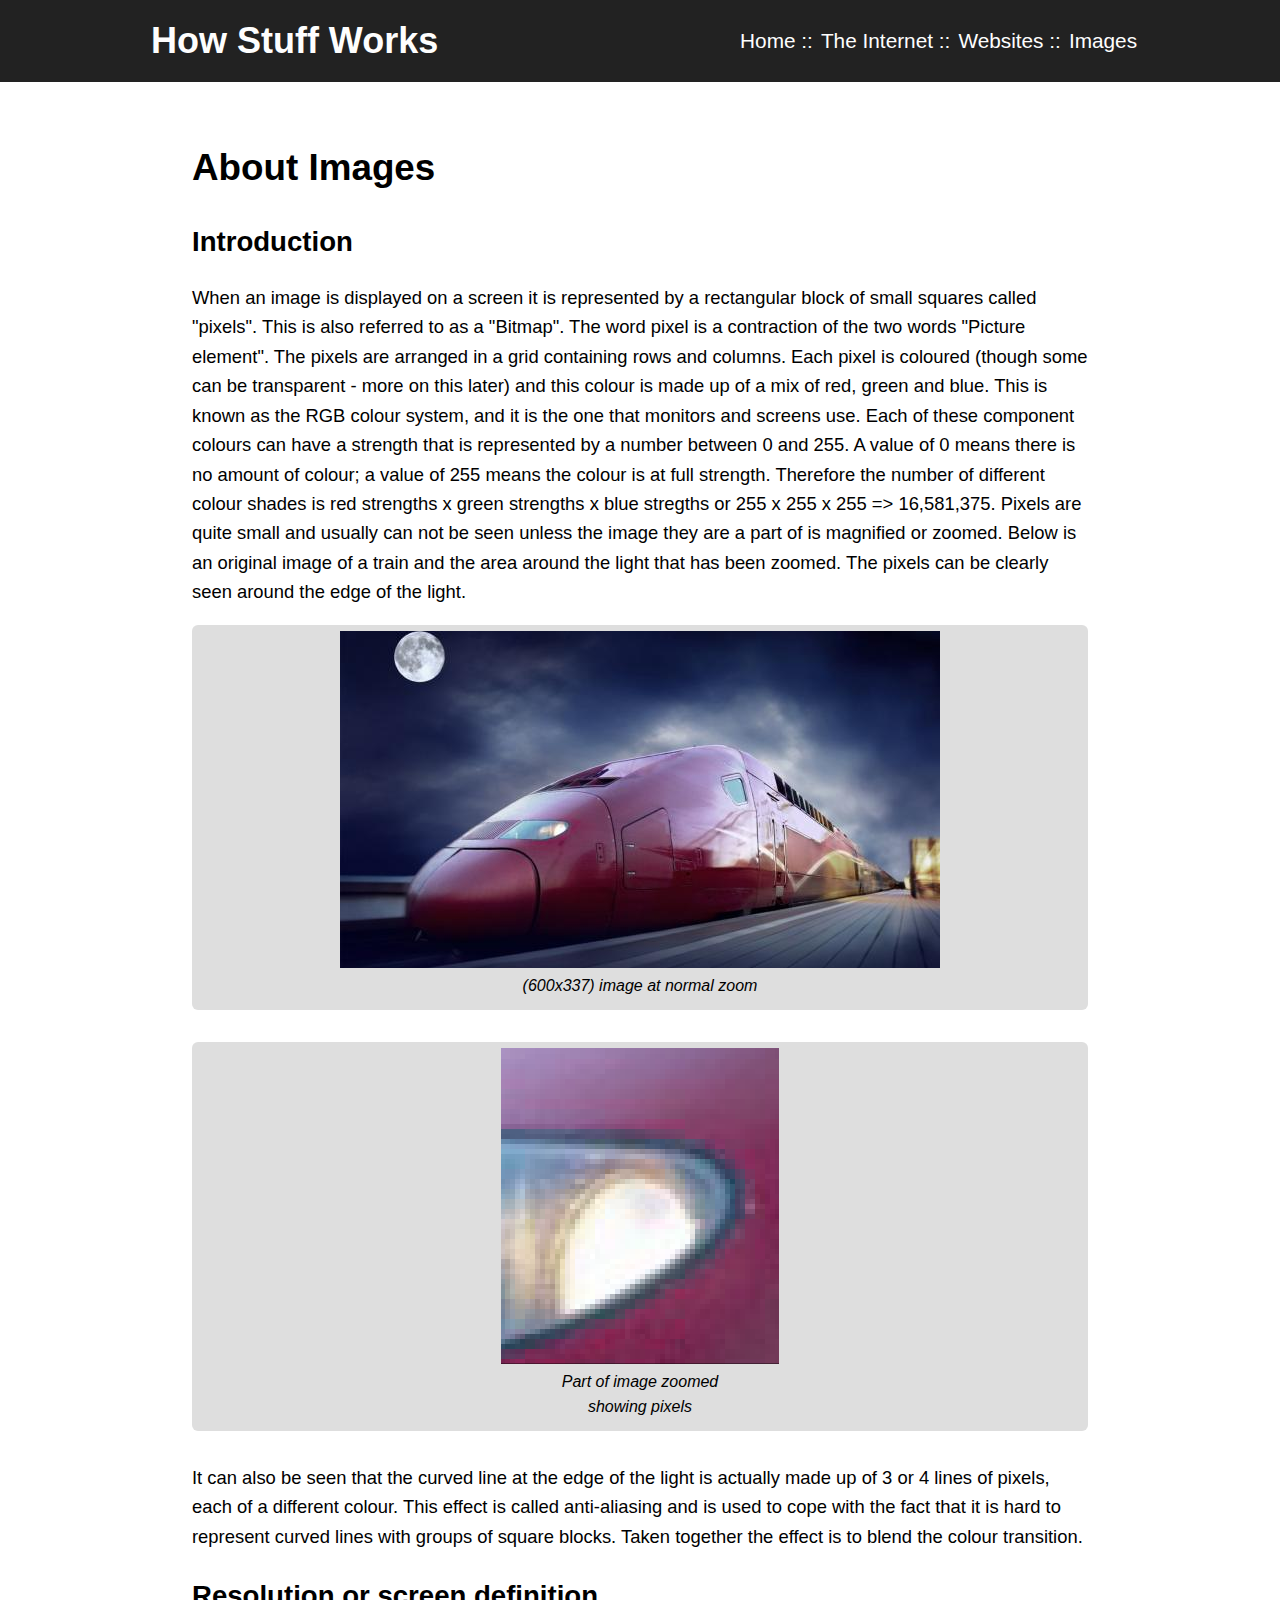
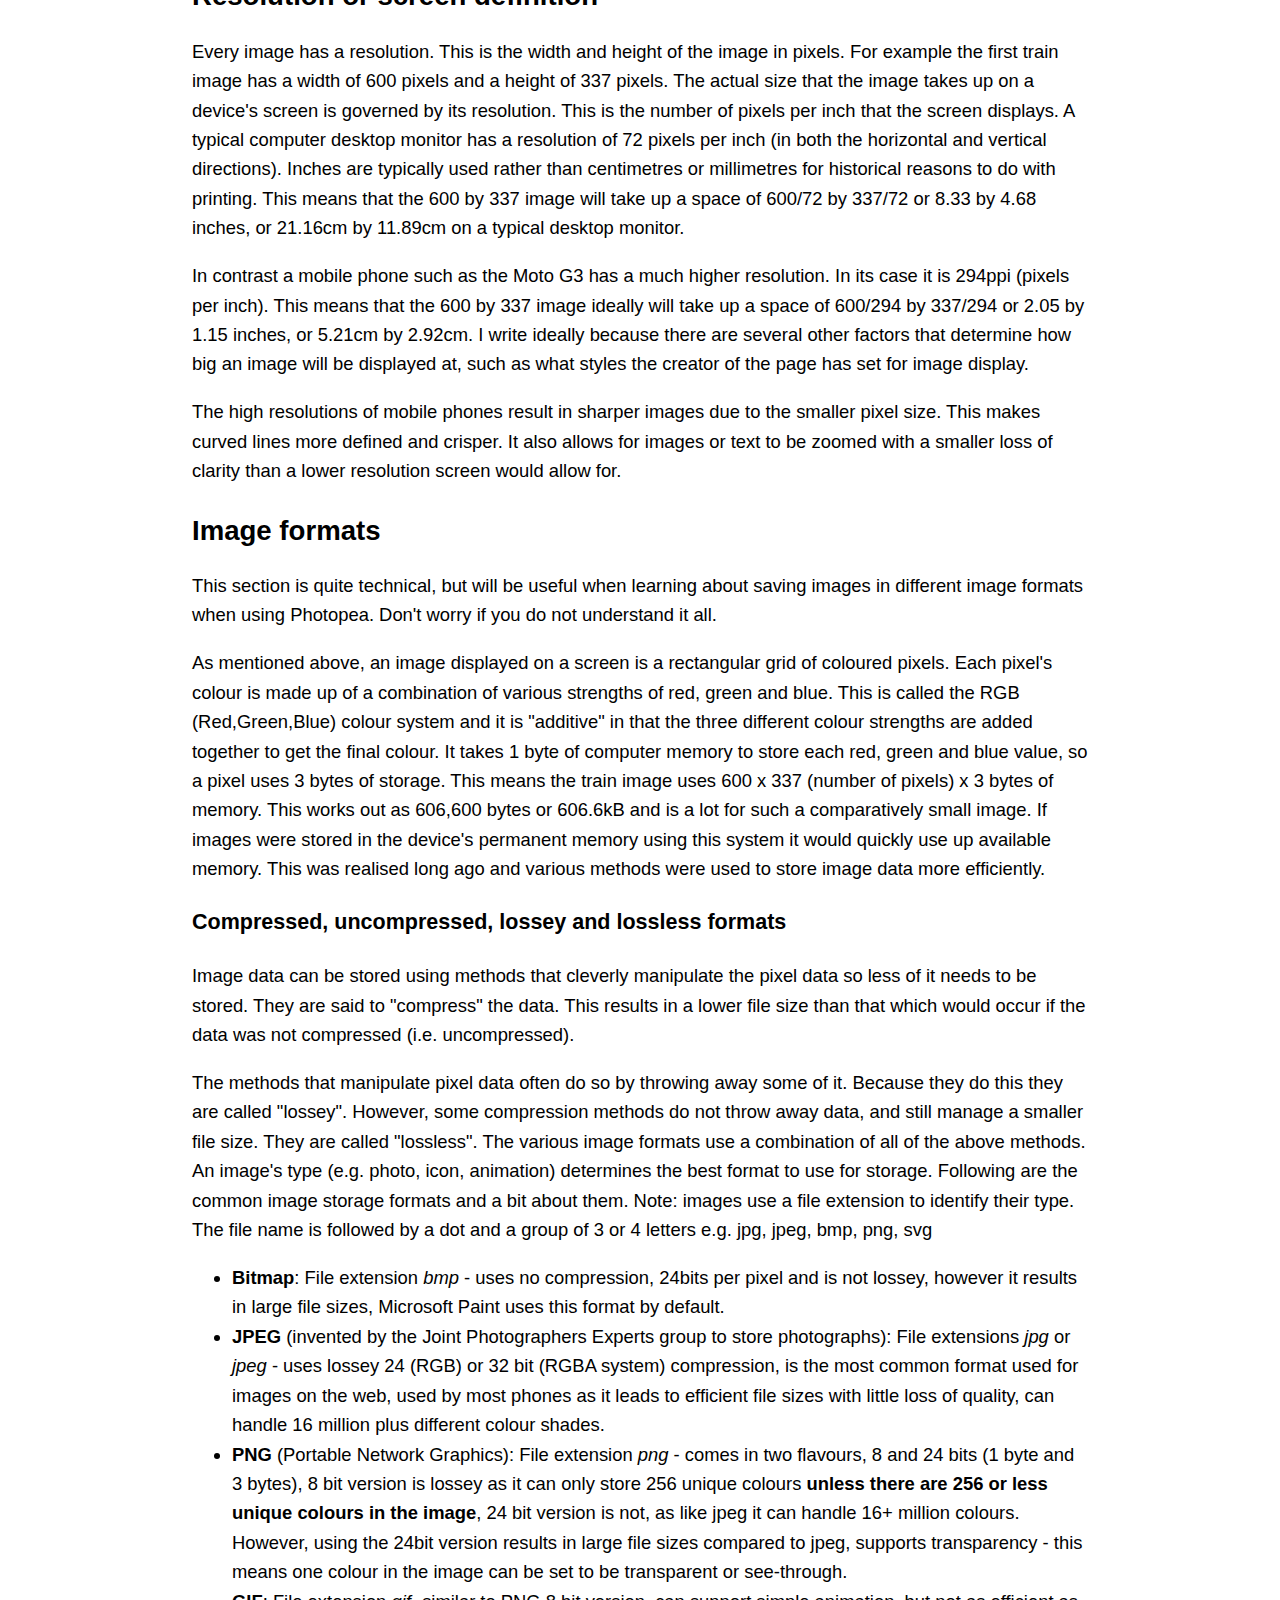
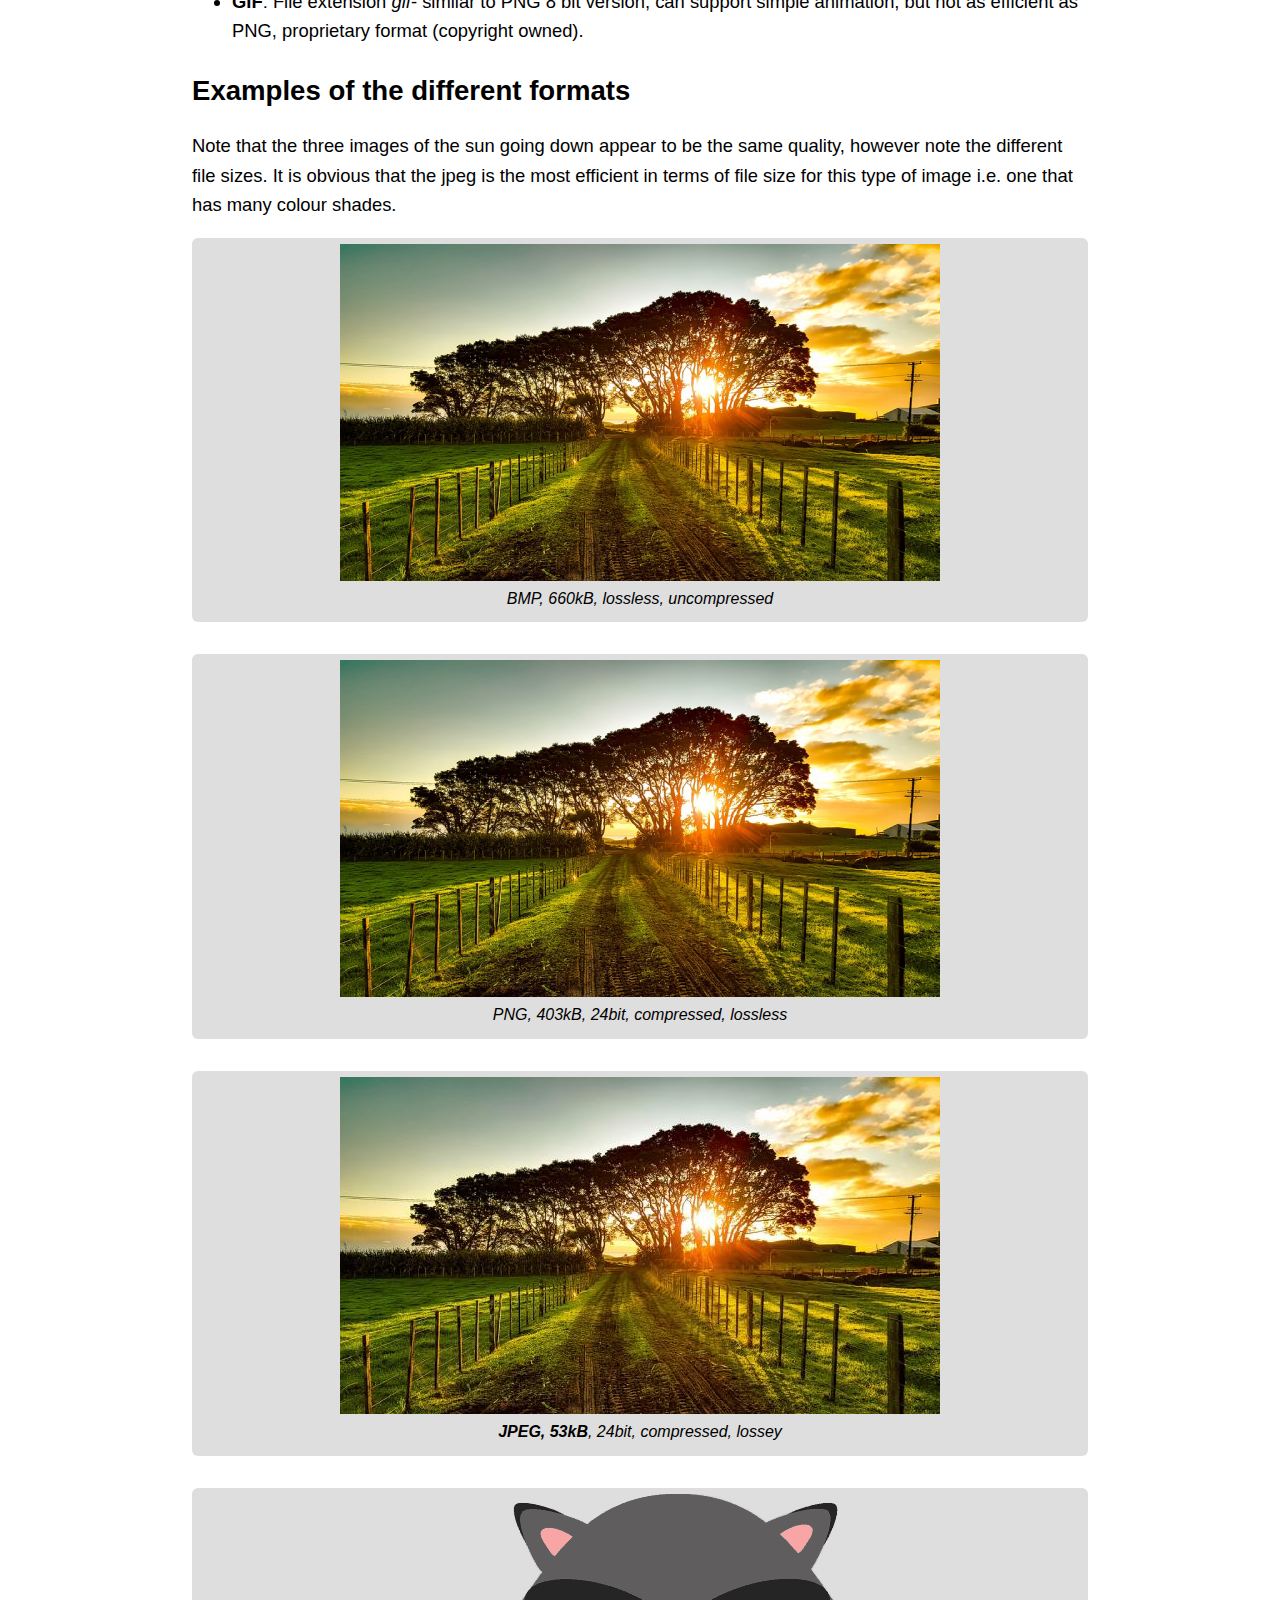
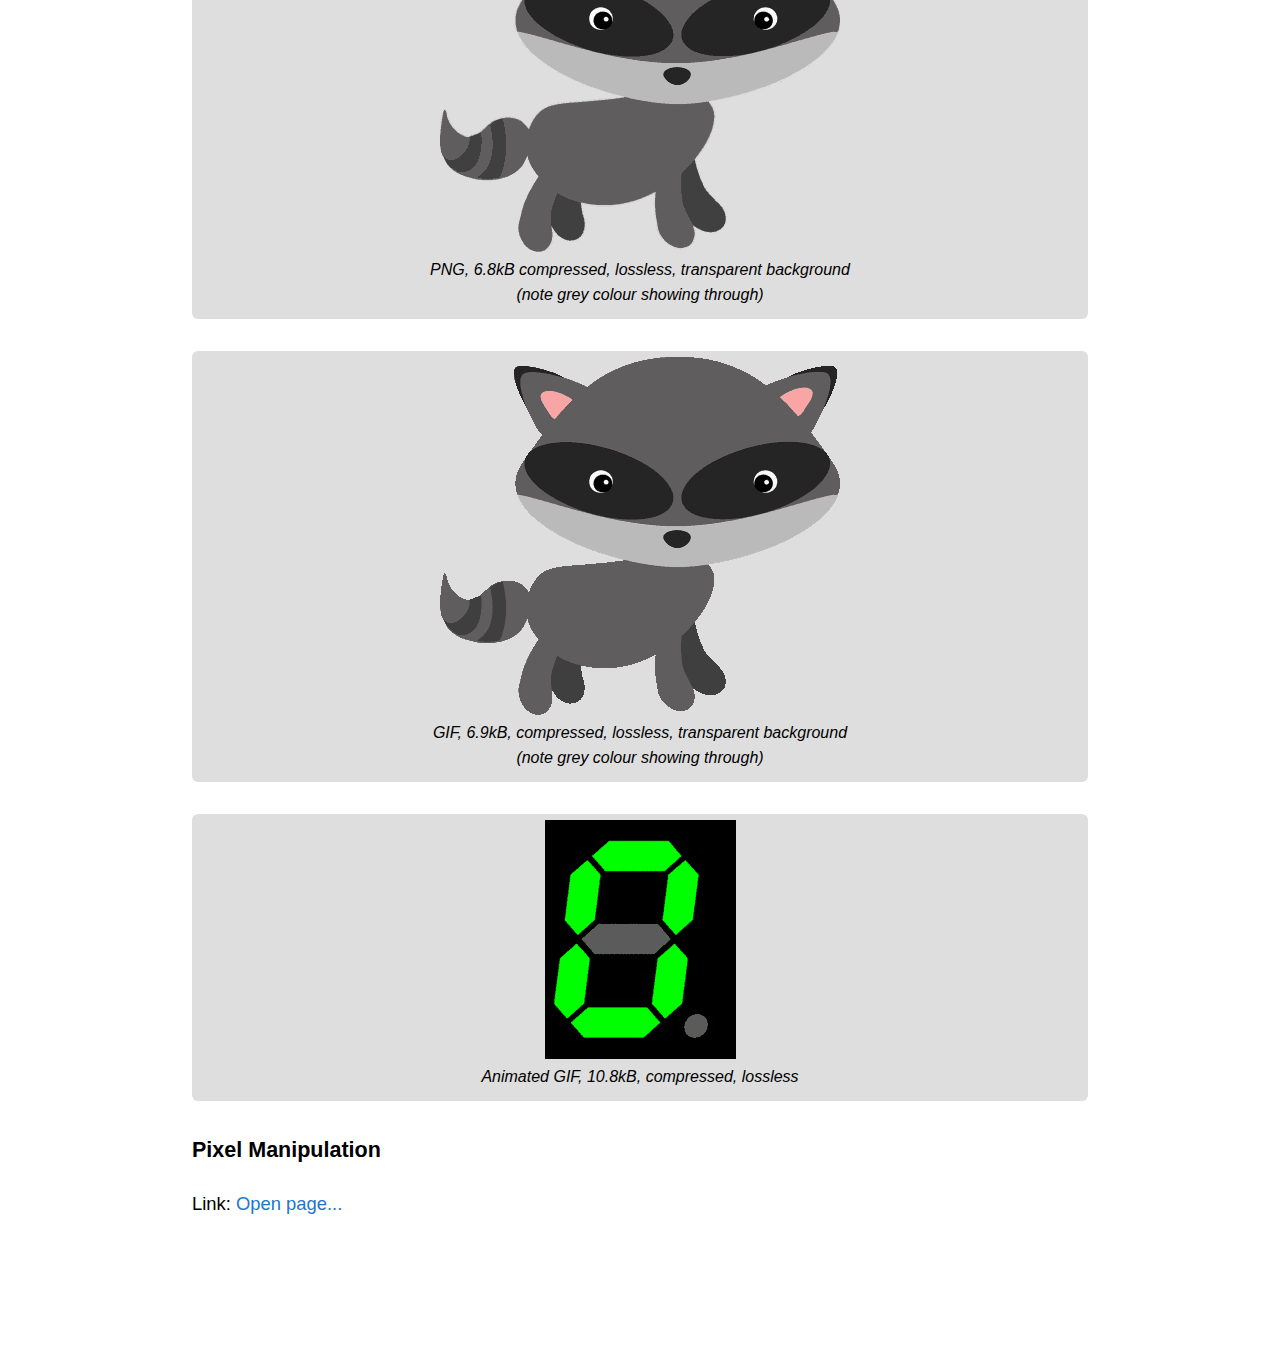
==== images/index.html @ 13f5c280 "Added page about images" ====
<!DOCTYPE html>
<html lang="en">

<head>
    <meta charset="utf-8">
    <meta name="viewport" content="width=device-width">
    <title>Images: How Stuff Works</title>
    <meta name="description" content="This page contains information on the pros and cons of different image formats" />
    <link rel="canonical" href="https://howstuffworks.netlify.app/" />
    <link href="../style.css" rel="stylesheet" type="text/css" />
</head>

<body>
    <nav>
        <h1><a href="/">How Stuff Works</a></h1>
        <ul>
            <li><a href="../">Home</a></li>
            <li><a href="../the-internet/">The Internet</a></li>
            <li><a href="../websites">Websites</a></li>
            <li><a href="#">Images</a></li>
        </ul>
    </nav>
    <main>
        <main>
            <h1>About Images</h1>
            <h2>Introduction</h2>
            <p>When an image is displayed on a screen it is represented by a rectangular block of small squares called
                "pixels".
                This is also referred to as a "Bitmap". The word pixel is a contraction of the two words "Picture
                element". The
                pixels are arranged in a grid containing rows and columns. Each pixel is coloured (though some can be
                transparent
                - more on this later) and this colour is made up of a mix of red, green and blue. This is known as the
                RGB colour
                system, and it is the one that monitors and screens use. Each of these component colours can have a
                strength
                that is represented by a number between 0 and 255. A value of 0 means there is no amount of colour; a
                value of
                255 means the colour is at full strength. Therefore the number of different colour shades is red
                strengths x
                green strengths x blue stregths or 255 x 255 x 255 => 16,581,375. Pixels are quite small and usually can
                not
                be seen unless the image they are a part of is magnified or zoomed. Below is an original image of a
                train and
                the area around the light that has been zoomed. The pixels can be clearly seen around the edge of the
                light.</p>
            <figure>
                <img src="assets/moon-train.jpg" alt="TGV train with moon in the sky">
                <figcaption>(600x337) image at normal zoom</figcaption>
            </figure>
            <figure>
                <img src="assets/pixelated-moon-train-light.png" alt="Pixelated TGV train light">
                <figcaption>Part of image zoomed
                    <br>showing pixels
                </figcaption>
            </figure>

            <p>
                It can also be seen that the curved line at the edge of the light is actually made up of 3 or 4 lines of
                pixels, each of
                a different colour. This effect is called anti-aliasing and is used to cope with the fact that it is
                hard to
                represent curved lines with groups of square blocks. Taken together the effect is to blend the colour
                transition.
            </p>

            <h2>Resolution or screen definition</h2>
            <p>
                Every image has a resolution. This is the width and height of the image in pixels. For example the first
                train image has
                a width of 600 pixels and a height of 337 pixels. The actual size that the image takes up on a device's
                screen
                is governed by its resolution. This is the number of pixels per inch that the screen displays. A typical
                computer desktop monitor has a resolution of 72 pixels per inch (in both the horizontal and vertical
                directions).
                Inches are typically used rather than centimetres or millimetres for historical reasons to do with
                printing.
                This means that the 600 by 337 image will take up a space of 600/72 by 337/72 or 8.33 by 4.68 inches, or
                21.16cm
                by 11.89cm on a typical desktop monitor.
            </p>
            <p>
                In contrast a mobile phone such as the Moto G3 has a much higher resolution. In its case it is 294ppi
                (pixels per inch).
                This means that the 600 by 337 image ideally will take up a space of 600/294 by 337/294 or 2.05 by 1.15
                inches,
                or 5.21cm by 2.92cm. I write ideally because there are several other factors that determine how big an
                image
                will be displayed at, such as what styles the creator of the page has set for image display.
            </p>
            <p>
                The high resolutions of mobile phones result in sharper images due to the smaller pixel size. This makes
                curved lines more defined and crisper. It also allows for images or text to be zoomed with a smaller
                loss of clarity than a lower resolution screen would allow for.
            </p>
            <h2>Image formats</h2>
            <p>This section is quite technical, but will be useful when learning about saving images in different image
                formats when using Photopea. Don't worry if you do not understand it all.</p>
            <p>As mentioned above, an image displayed on a screen is a rectangular grid of coloured pixels. Each pixel's
                colour
                is made up of a combination of various strengths of red, green and blue. This is called the RGB
                (Red,Green,Blue) colour system and it is "additive" in that the three different colour strengths are
                added together to get the final colour. It takes 1 byte of computer memory to store each red, green and
                blue value, so a pixel uses 3 bytes of storage. This means the train image uses 600 x 337 (number of
                pixels)
                x 3 bytes of memory. This works out as 606,600 bytes or 606.6kB and is a lot for such a comparatively
                small image. If images were stored in the device's permanent
                memory using this system it would quickly use up available memory. This was realised long ago and
                various methods
                were used to store image data more efficiently.</p>

            <h3>Compressed, uncompressed, lossey and lossless formats</h3>
            <p>Image data can be stored using methods that cleverly manipulate the pixel data so less of it needs to be
                stored.
                They are said to "compress" the data. This results in a lower file size than that which would occur if
                the data was
                not compressed (i.e. uncompressed).</p>
            <p>The methods that manipulate pixel data often do so by throwing away some of it. Because they do this they
                are called
                "lossey". However, some compression methods do not throw away data, and still manage a smaller
                file size. They are called "lossless". The various image formats use a combination of all of the above
                methods. An image's type (e.g. photo, icon, animation) determines the best format to use for storage.
                Following are the common image storage formats
                and a bit about them. Note: images use a file extension to identify their type. The file name is
                followed by
                a dot and a group of 3 or 4 letters e.g. jpg, jpeg, bmp, png, svg</p>
            <ul>
                <li>
                    <strong>Bitmap</strong>: File extension
                    <em>bmp</em> - uses no compression, 24bits per pixel and is not lossey, however it results in large
                    file sizes, Microsoft Paint
                    uses this format by default.
                </li>
                <li>
                    <strong>JPEG</strong> (invented by the Joint Photographers Experts group to store photographs): File
                    extensions
                    <em>jpg </em>or
                    <em>jpeg</em> - uses lossey 24 (RGB) or 32 bit (RGBA system) compression, is the most common format
                    used for images on the web, used by most phones as it leads to efficient file sizes with little loss
                    of quality, can handle 16 million
                    plus different colour shades.
                </li>
                <li>
                    <strong>PNG</strong> (Portable Network Graphics): File extension
                    <em>png</em> - comes in two flavours, 8 and 24 bits (1 byte and 3 bytes), 8 bit version is lossey as
                    it can only
                    store 256 unique colours <strong>unless there are 256 or less unique colours in the image</strong>,
                    24 bit version is not, as like jpeg it can handle 16+ million colours. However,
                    using the 24bit version results in large file sizes compared to jpeg, supports transparency
                    - this means one colour in the image can be set to be transparent or see-through.
                </li>
                <li>
                    <strong>GIF</strong>: File extension
                    <em>gif</em>- similar to PNG 8 bit version, can support simple animation, but not as efficient as
                    PNG, proprietary
                    format (copyright owned).
                </li>
            </ul>
            <h2>Examples of the different formats</h2>
            <p>Note that the three images of the sun going down appear to be the same quality, however note the
                different file sizes. It is obvious that the jpeg is the most efficient in terms of file size for this
                type of image i.e. one that has many colour shades.</p>
            <figure>
                <img src="assets/new-zealand.bmp" alt="Country scene">
                <figcaption>BMP, 660kB, lossless, uncompressed</figcaption>
            </figure>
            <figure>
                <img src="assets/new-zealand.png" alt="Country scene">
                <figcaption>PNG, 403kB, 24bit, compressed, lossless</figcaption>
            </figure>
            <figure>
                <img src="assets/new-zealand.jpg" alt="Country scene">
                <figcaption>
                    <strong>JPEG, 53kB</strong>, 24bit, compressed, lossey
                </figcaption>
            </figure>
            <figure>
                <img src="assets/raccoon.png" alt="Cartoon raccoon">
                <figcaption>PNG, 6.8kB compressed, lossless, transparent background
                    <br>(note grey colour showing through)
                </figcaption>
            </figure>
            <figure>
                <img src="assets/raccoon.gif" alt="Cartoon raccoon">
                <figcaption>GIF, 6.9kB, compressed, lossless, transparent background
                    <br>(note grey colour showing through)
                </figcaption>
            </figure>
            <figure>
                <img src="assets/Seven_segment_display-animated.gif" alt="Dgital clock">
                <figcaption>Animated GIF, 10.8kB, compressed, lossless</figcaption>
            </figure>

            <h3>Pixel Manipulation</h3>
            <p>Link: <a href="pixel-manipulation/">Open page...</a></p>

        </main>

</body>

</html>
---- style.css ----
:root {
  --font-family: helvetica, arial, sans-serif;
  --font-size: 100%;
  --light-theme-main-text-color: #222222;
  --light-theme-main-background-color: #fefefe;
  --light-theme-nav-text-color: #fefefe;
  --light-theme-nav-background-color: #222222;

  --light-gray-color: #dedede;

  --mid-gray-color: #8b8b8b;
}

*,
*::before,
*::after {
  box-sizing: border-box;
}

html,
body {
  height: 100%;
  margin: 0
}

body {
  padding: 0;
  font-size: 1.15rem;
  font-family: var(--font-family, "sans-serif");
}

main {
  max-width: 960px;
  margin: 0 auto;
  padding: 1rem 1rem 4rem;
  line-height: 1.6;
}

nav {
  display: flex;
  justify-content: space-around;
  align-items: center;
  flex-wrap: wrap;
  background-color: var(--light-theme-nav-background-color, #222);
  padding: 1rem 0;
}

nav h1 {
  color: var(--light-theme-nav-text-color, #fefefe);
  font-size: 2.25rem;
  padding: 0.25rem 0;
  margin: 0 2rem 0 1rem;
}

nav ul {
  display: flex;
  list-style: none;
  margin: 0;
  padding: 0.25rem 0;
}

nav ul li {
  margin-right: 0.5rem;
  font-size: 1.3rem
}

nav ul li::after {
  content: " :: ";
  color: var(--light-theme-nav-text-color, #fefefe);
}

nav ul li:last-of-type::after {
  content: "";
  color: var(--light-theme-nav-text-color, #fefefe);
}

a:not(nav a) {
  text-decoration: none; 
  color: #2076cc;  
}

nav a {
  text-decoration: none;
 
}

a:hover {
  text-decoration: underline;  
}

nav ul li a {
  color: var(--light-theme-nav-text-color, #fefefe);
}

nav h1 a {
  text-decoration: none;
  color: var(--light-theme-nav-text-color, #fefefe);
}

nav h1 a:hover {
  text-decoration: none;
}

nav ul li a:hover {
  color: var(--light-theme-nav-text-color, #fefefe);
}

h1,
h2 {
  margin-bottom: 1rem;
}

figure {
  display: flex;
  flex-direction: column;
  margin: 1rem 0 2rem 0;
  padding: 6px;
  background-color: var(--light-gray-color, #deddda);
  border-radius: 6px;
}

figcaption {
  text-align: center;
  padding: 5px 0;
  font-size: 1rem;
  font-style: italic;
}

img {
  display: block;
  max-width: 100%;
  height: auto;
}

figure img {
  flex: 1 1 0;
  align-self: center;
}


footer {
  display: flex;
  justify-content: center;
}

footer div {
  font-size: 0.95rem;
  padding: 1rem;
  border-top: 1px solid var(--mid-gray-color, #8b8b8b);
}

hr {
  display: block;
  margin: 2rem 0;
  border: none;
  height: 0;
  border-top: 1px solid var(--light-gray-color, #dedede);
}

@media screen and (max-width: 600px) {
  body {
    font-size: 1rem;
  }
}
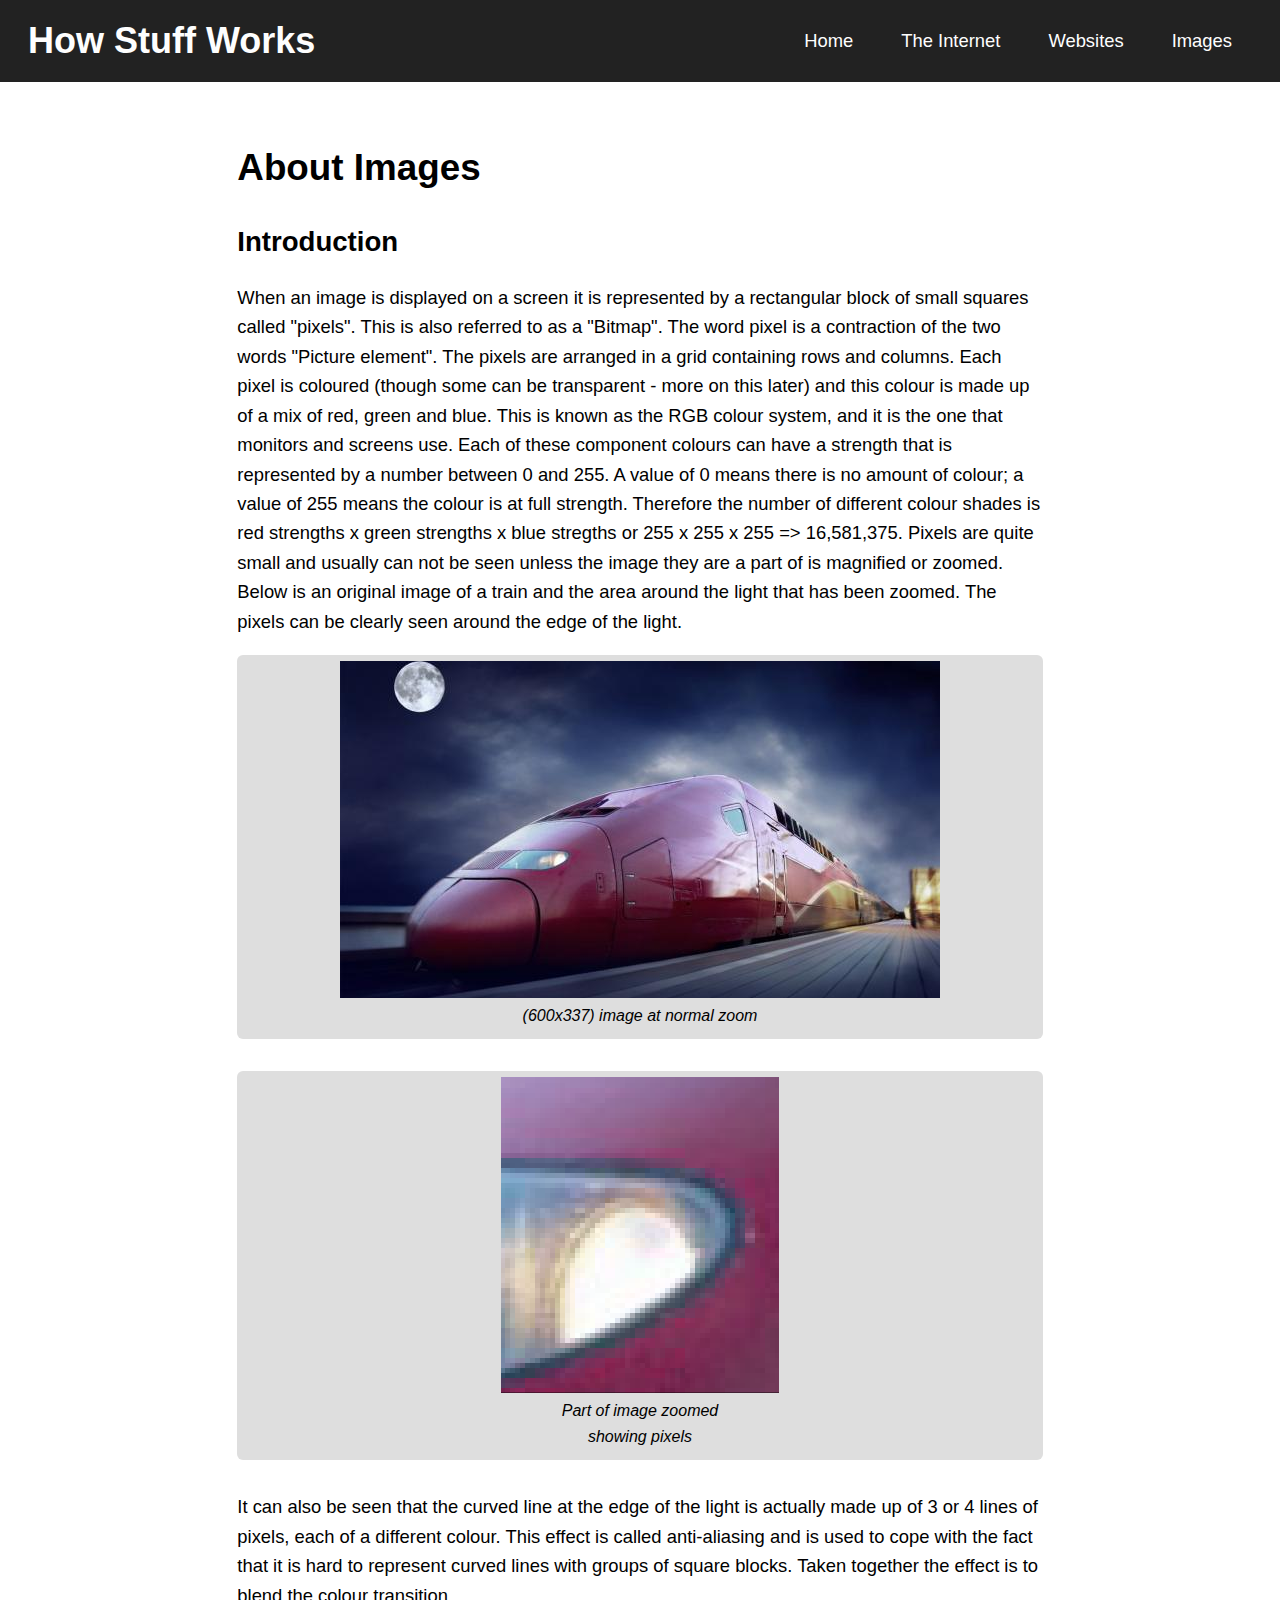
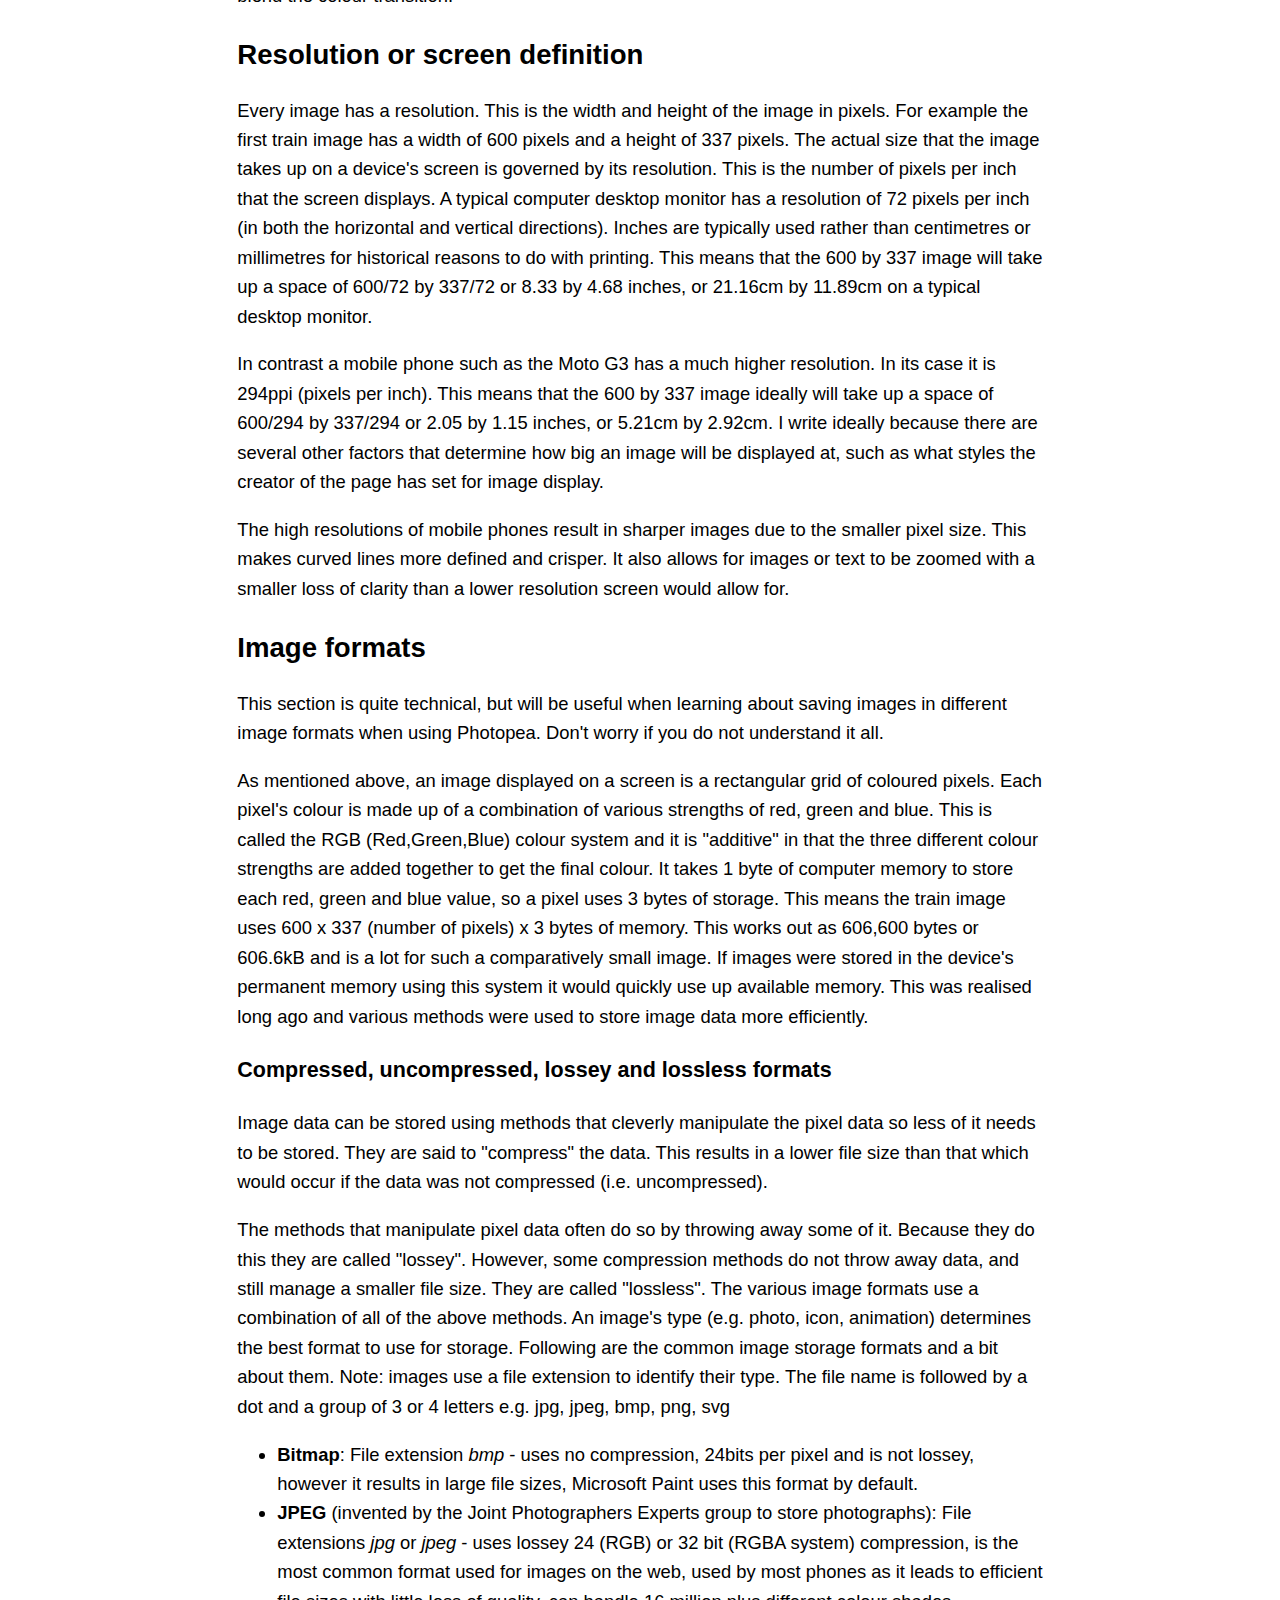
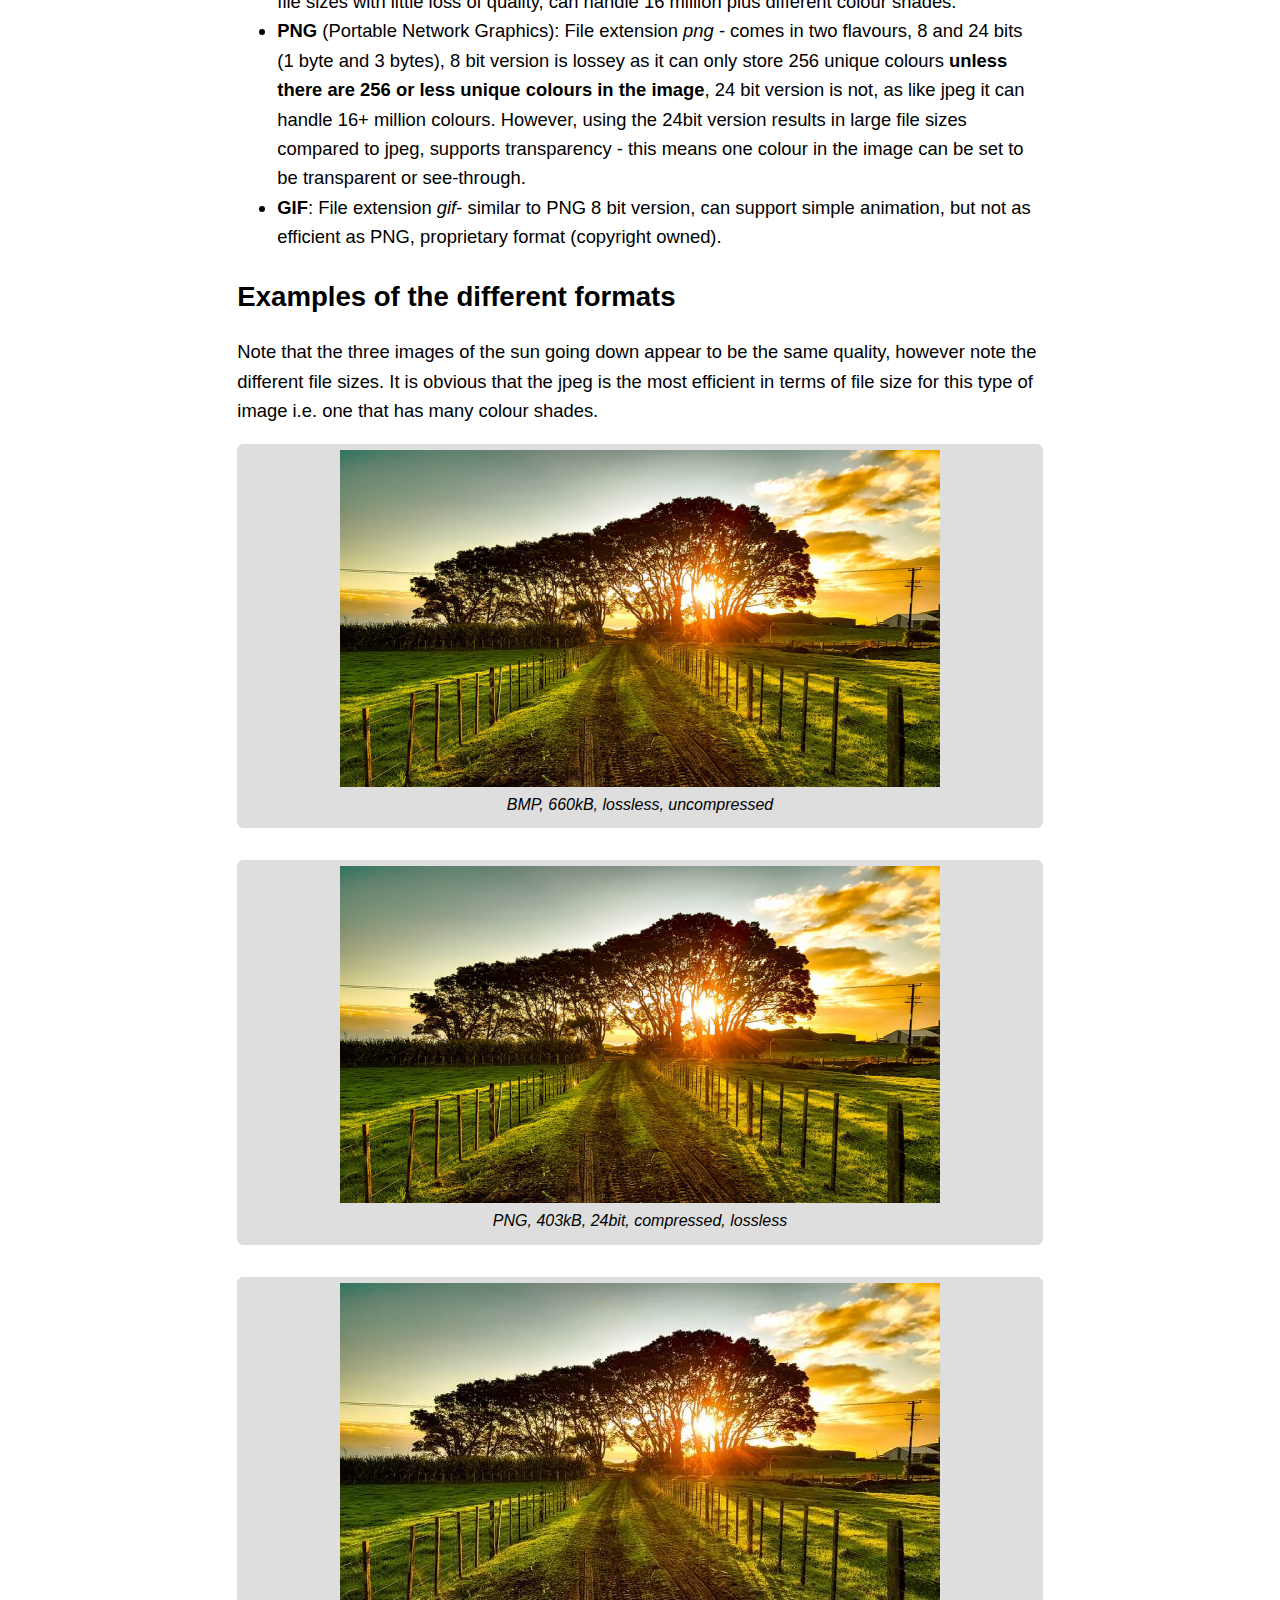
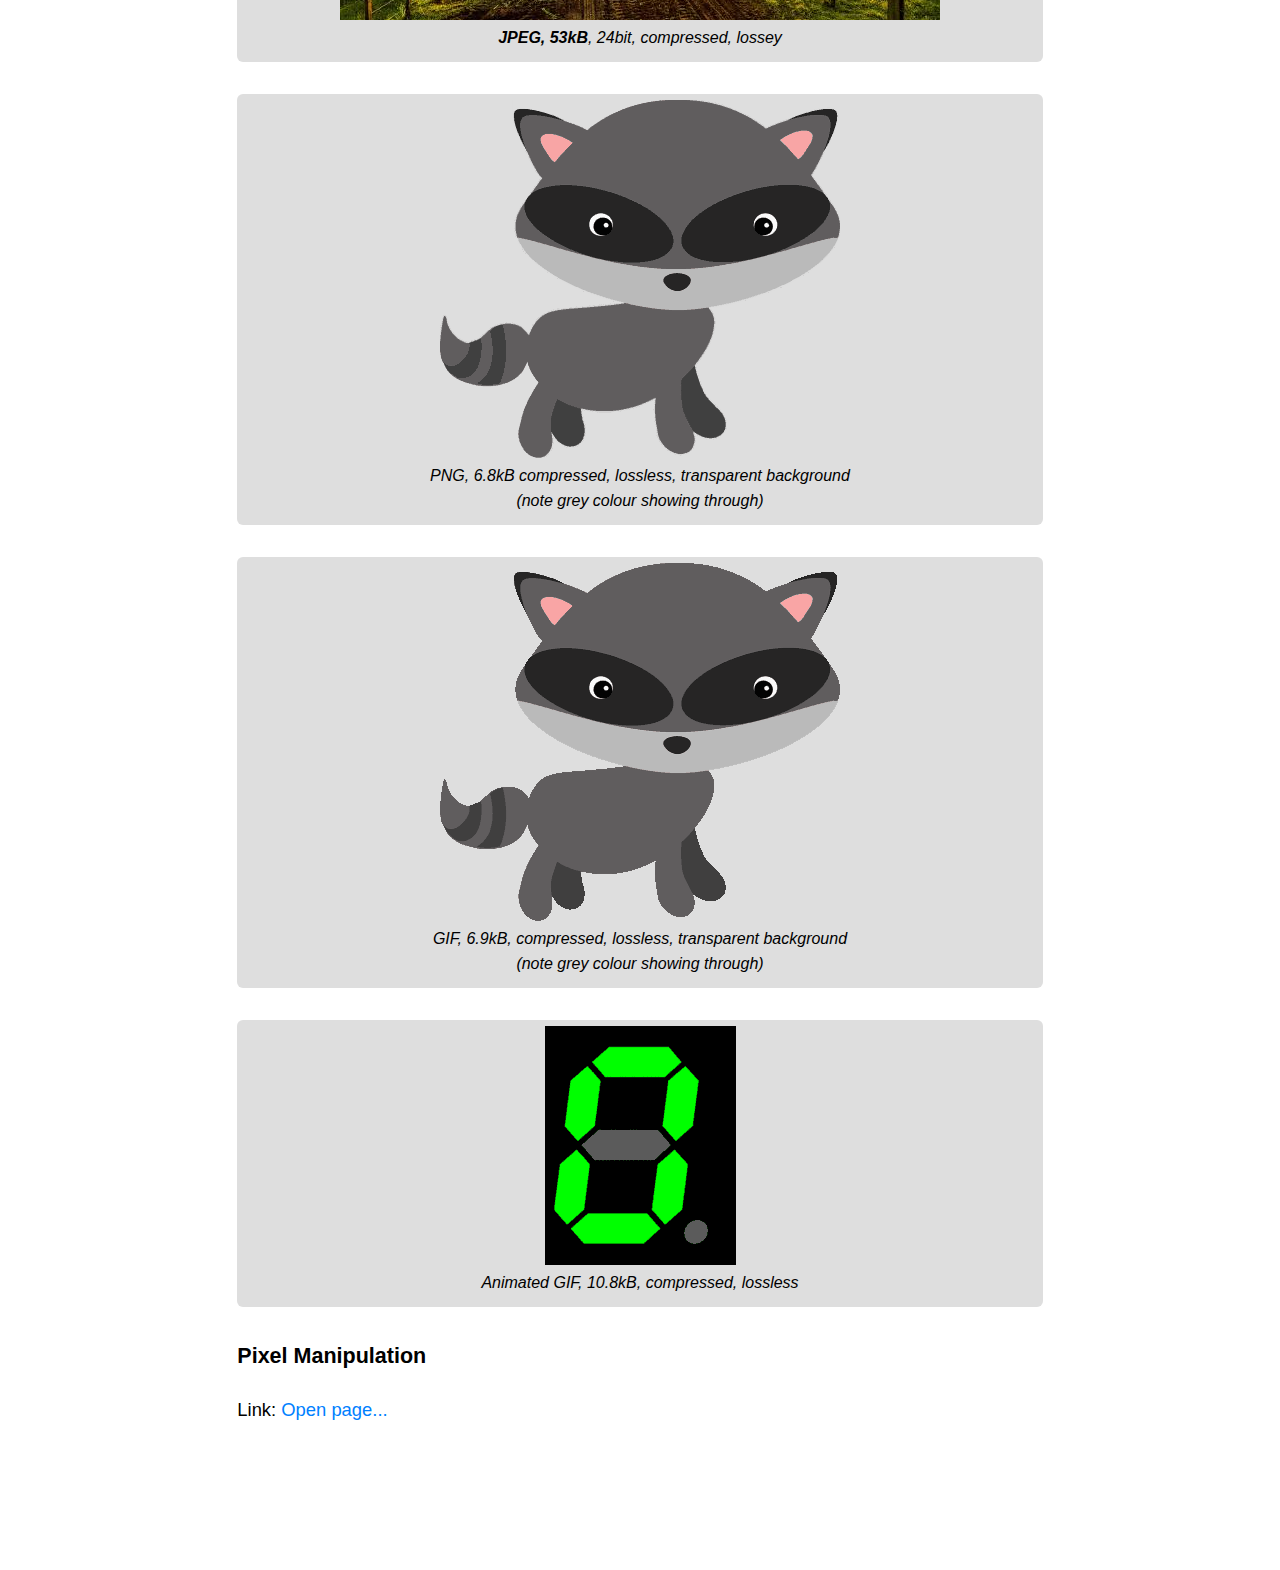
==== commit e87cdb1d: "Tidied up navigation CSS" ====
--- a/images/index.html
+++ b/images/index.html
@@ -11,15 +11,17 @@
 </head>
 
 <body>
-    <nav>
-        <h1><a href="/">How Stuff Works</a></h1>
-        <ul>
-            <li><a href="../">Home</a></li>
-            <li><a href="../the-internet/">The Internet</a></li>
-            <li><a href="../websites">Websites</a></li>
-            <li><a href="#">Images</a></li>
-        </ul>
-    </nav>
+    <header>
+        <h1 class="site-title"><a href="/">How Stuff Works</a></h1>
+        <nav>
+          <ul class="nav-links">
+            <li><a class="nav-link" href="/">Home</a></li>
+            <li><a class="nav-link" href="../the-internet/">The Internet</a></li>
+            <li><a class="nav-link" href="../websites/">Websites</a></li>
+            <li><a class="nav-link" href="#">Images</a></li>
+          </ul>
+        </nav>
+      </header>
     <main>
         <main>
             <h1>About Images</h1>
--- a/style.css
+++ b/style.css
@@ -1,14 +1,13 @@
 :root {
-  --font-family: helvetica, arial, sans-serif;
-  --font-size: 100%;
-  --light-theme-main-text-color: #222222;
-  --light-theme-main-background-color: #fefefe;
-  --light-theme-nav-text-color: #fefefe;
-  --light-theme-nav-background-color: #222222;
+  --sans-serif-font-family: helvetica, arial, sans-serif;
+  --base-font-size: 1.15rem;
+  --mobile-font-size: 1rem;
 
-  --light-gray-color: #dedede;
-
-  --mid-gray-color: #8b8b8b;
+  --off-black: #222222;
+  --off-white: #fefefe;
+  --light-blue: #0080ff;
+  --light-gray: #dedede;
+  --mid-gray: #8b8b8b;
 }
 
 *,
@@ -20,89 +19,68 @@
 html,
 body {
   height: 100%;
-  margin: 0
+  width: 100%;
+  margin: 0;
 }
 
 body {
   padding: 0;
-  font-size: 1.15rem;
-  font-family: var(--font-family, "sans-serif");
+  font-size: var(--base-font-size, 100%);
+  font-family: var(--sans-serif-font-family, "sans-serif");
+}
+
+header {
+  display: flex;
+  justify-content: space-between;
+  align-items: center;
+  flex-wrap: wrap;  
+  background-color: var(--off-black, #222);
+  margin: 0;
+  padding: 0.5rem 1rem;
+}
+
+a {
+  text-decoration: none;
+  color: var(--light-blue, #0080ff);
+}
+
+a:hover {
+  text-decoration: underline;
+}
+
+header a {
+  color: var(--off-white, #fefefe); 
+}
+
+.site-title {
+  color: var(--off-white, #fefefe);
+  font-size: 2.25rem;
+  padding: 0.75rem;
+  margin: 0;
+}
+
+.site-title a {
+  text-decoration: none;
+}
+
+.nav-links {
+  display: flex;
+  flex-wrap: wrap;
+  row-gap: 1rem;
+  list-style: none;    
+}
+
+.nav-link {
+  /* background-color: rgb(214, 214, 0); */
+  margin-right: 1rem;
+  padding: 1rem;  
 }
 
 main {
-  max-width: 960px;
+  max-width: 85ch;
   margin: 0 auto;
   padding: 1rem 1rem 4rem;
   line-height: 1.6;
-}
-
-nav {
-  display: flex;
-  justify-content: space-around;
-  align-items: center;
-  flex-wrap: wrap;
-  background-color: var(--light-theme-nav-background-color, #222);
-  padding: 1rem 0;
-}
-
-nav h1 {
-  color: var(--light-theme-nav-text-color, #fefefe);
-  font-size: 2.25rem;
-  padding: 0.25rem 0;
-  margin: 0 2rem 0 1rem;
-}
-
-nav ul {
-  display: flex;
-  list-style: none;
-  margin: 0;
-  padding: 0.25rem 0;
-}
-
-nav ul li {
-  margin-right: 0.5rem;
-  font-size: 1.3rem
-}
-
-nav ul li::after {
-  content: " :: ";
-  color: var(--light-theme-nav-text-color, #fefefe);
-}
-
-nav ul li:last-of-type::after {
-  content: "";
-  color: var(--light-theme-nav-text-color, #fefefe);
-}
-
-a:not(nav a) {
-  text-decoration: none; 
-  color: #2076cc;  
-}
-
-nav a {
-  text-decoration: none;
- 
-}
-
-a:hover {
-  text-decoration: underline;  
-}
-
-nav ul li a {
-  color: var(--light-theme-nav-text-color, #fefefe);
-}
-
-nav h1 a {
-  text-decoration: none;
-  color: var(--light-theme-nav-text-color, #fefefe);
-}
-
-nav h1 a:hover {
-  text-decoration: none;
-}
-
-nav ul li a:hover {
-  color: var(--light-theme-nav-text-color, #fefefe);
 }
 
 h1,
@@ -115,7 +93,7 @@
   flex-direction: column;
   margin: 1rem 0 2rem 0;
   padding: 6px;
-  background-color: var(--light-gray-color, #deddda);
+  background-color: var(--light-gray, #deddda);
   border-radius: 6px;
 }
 
@@ -146,7 +124,7 @@
 footer div {
   font-size: 0.95rem;
   padding: 1rem;
-  border-top: 1px solid var(--mid-gray-color, #8b8b8b);
+  border-top: 1px solid var(--mid-gray, #8b8b8b);
 }
 
 hr {
@@ -154,11 +132,11 @@
   margin: 2rem 0;
   border: none;
   height: 0;
-  border-top: 1px solid var(--light-gray-color, #dedede);
+  border-top: 1px solid var(--light-gray, #dedede);
 }
 
 @media screen and (max-width: 600px) {
   body {
-    font-size: 1rem;
+    font-size: var(--mobile-font-size, 1rem);
   }
 }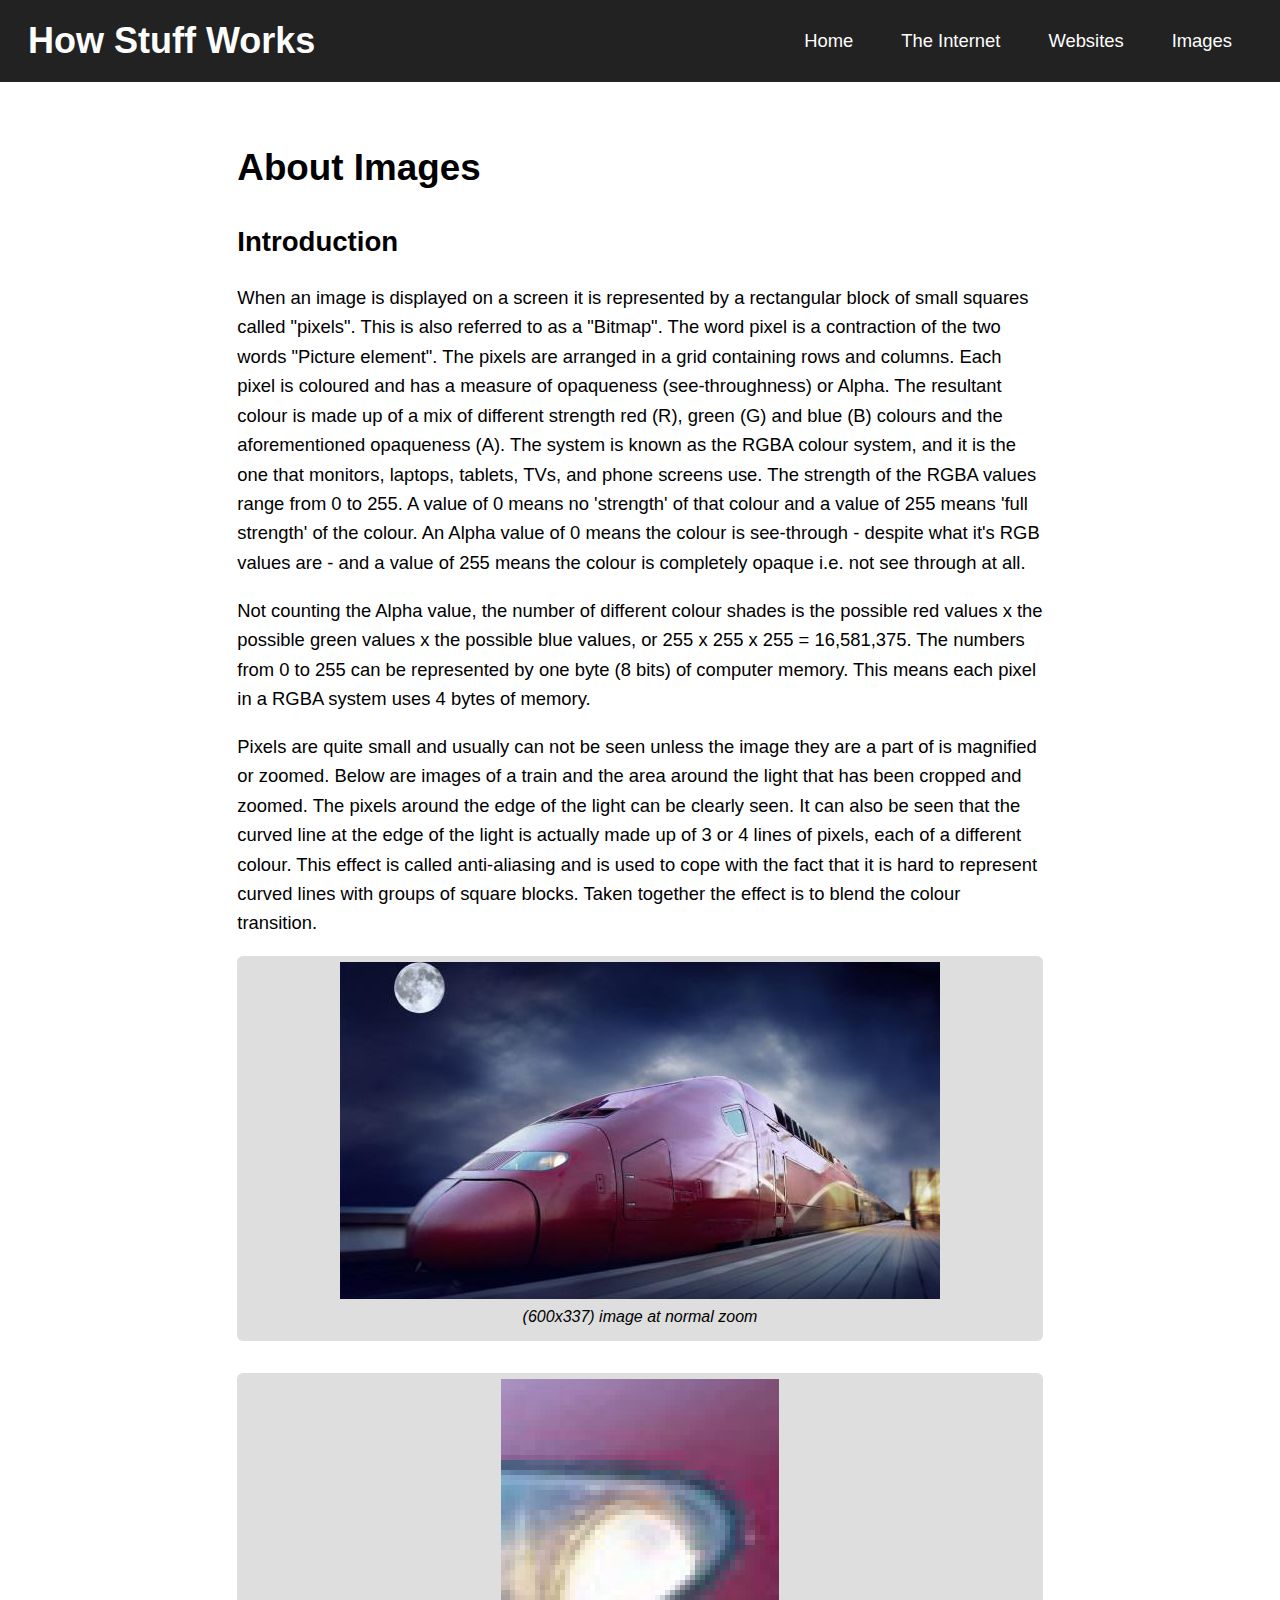
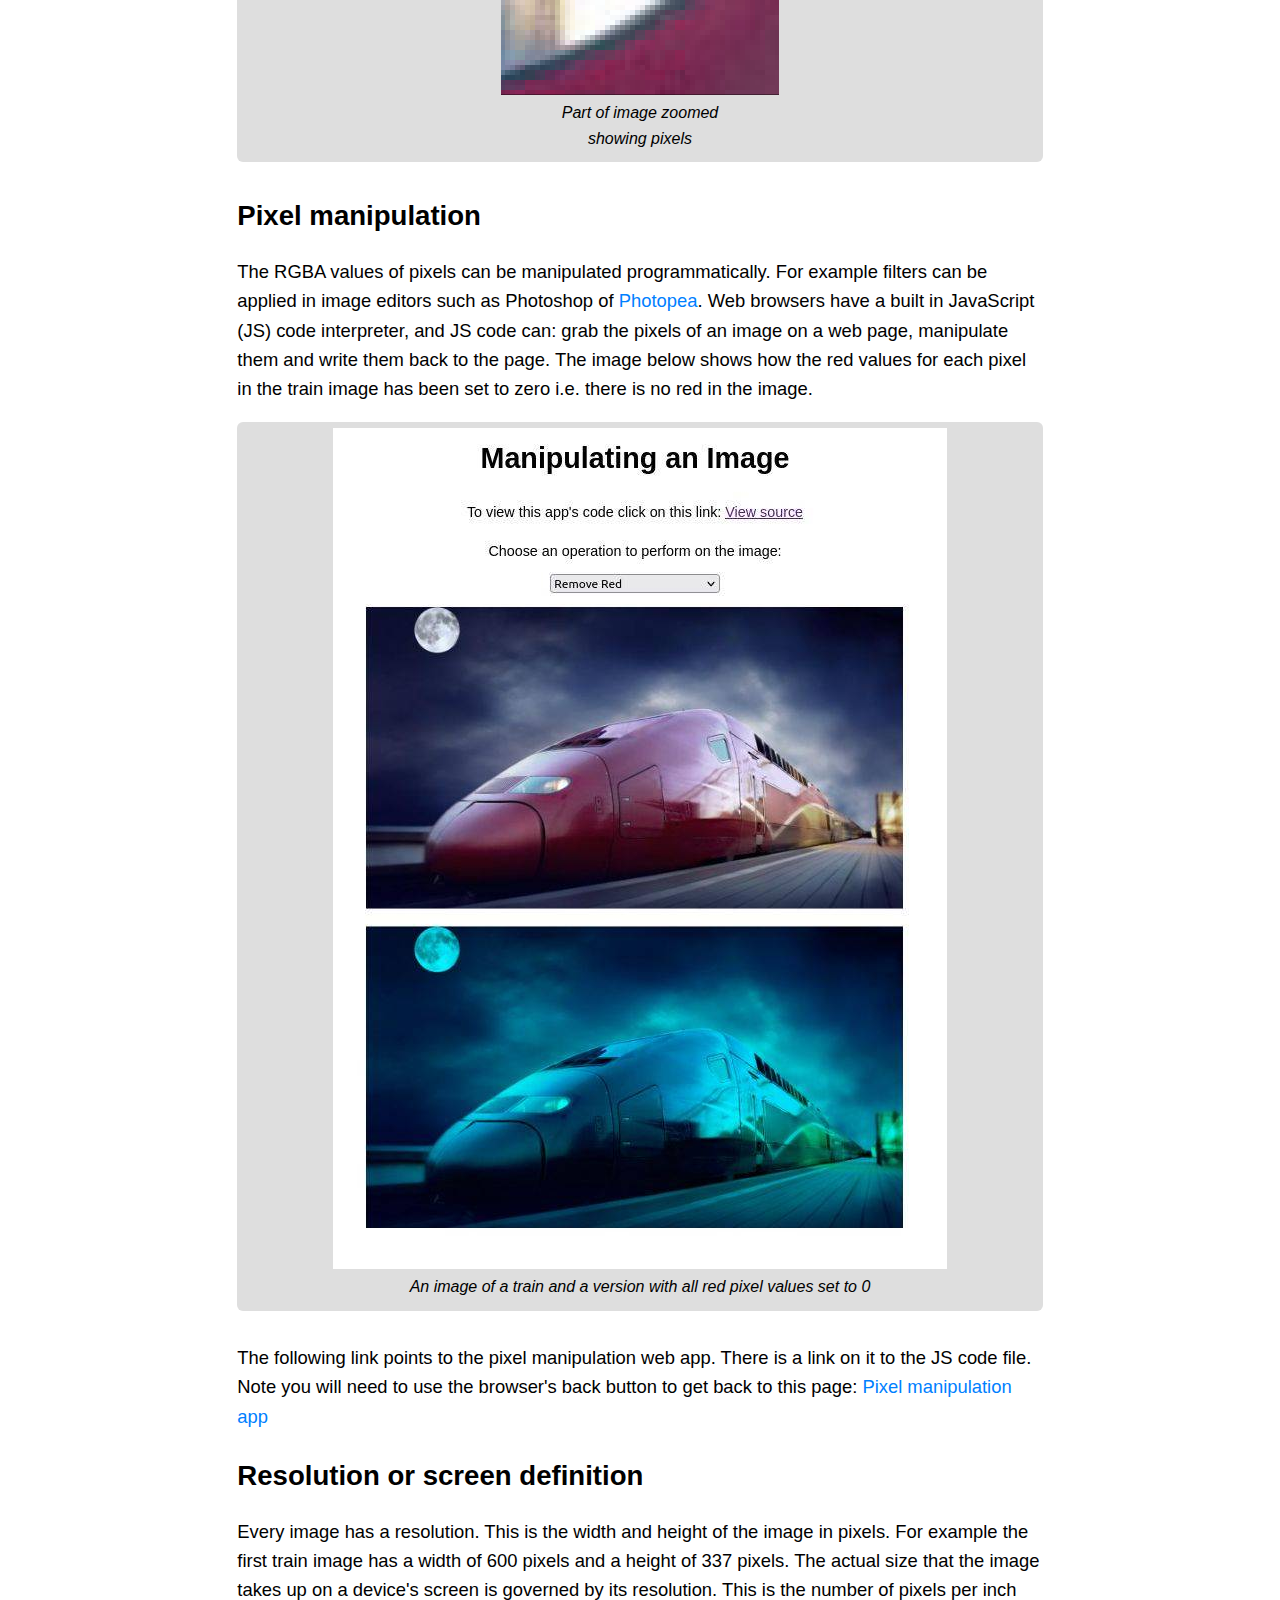
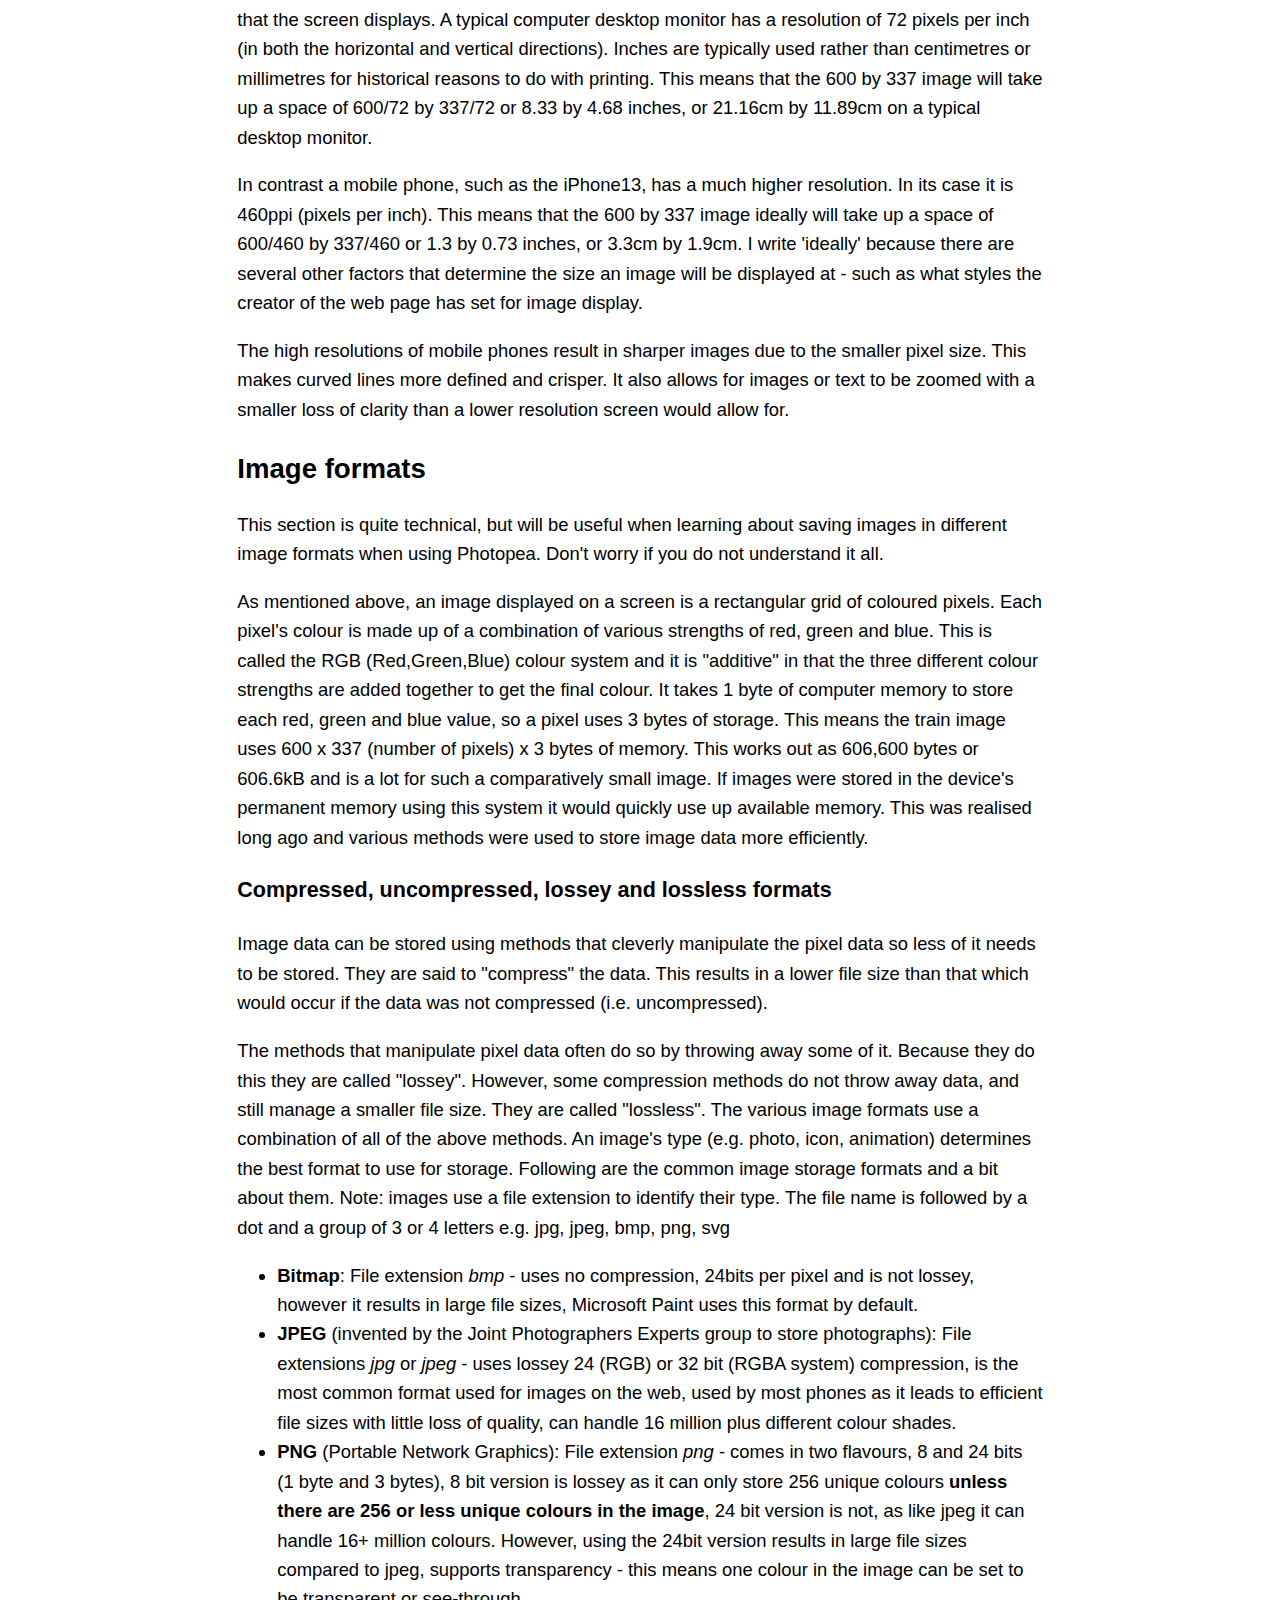
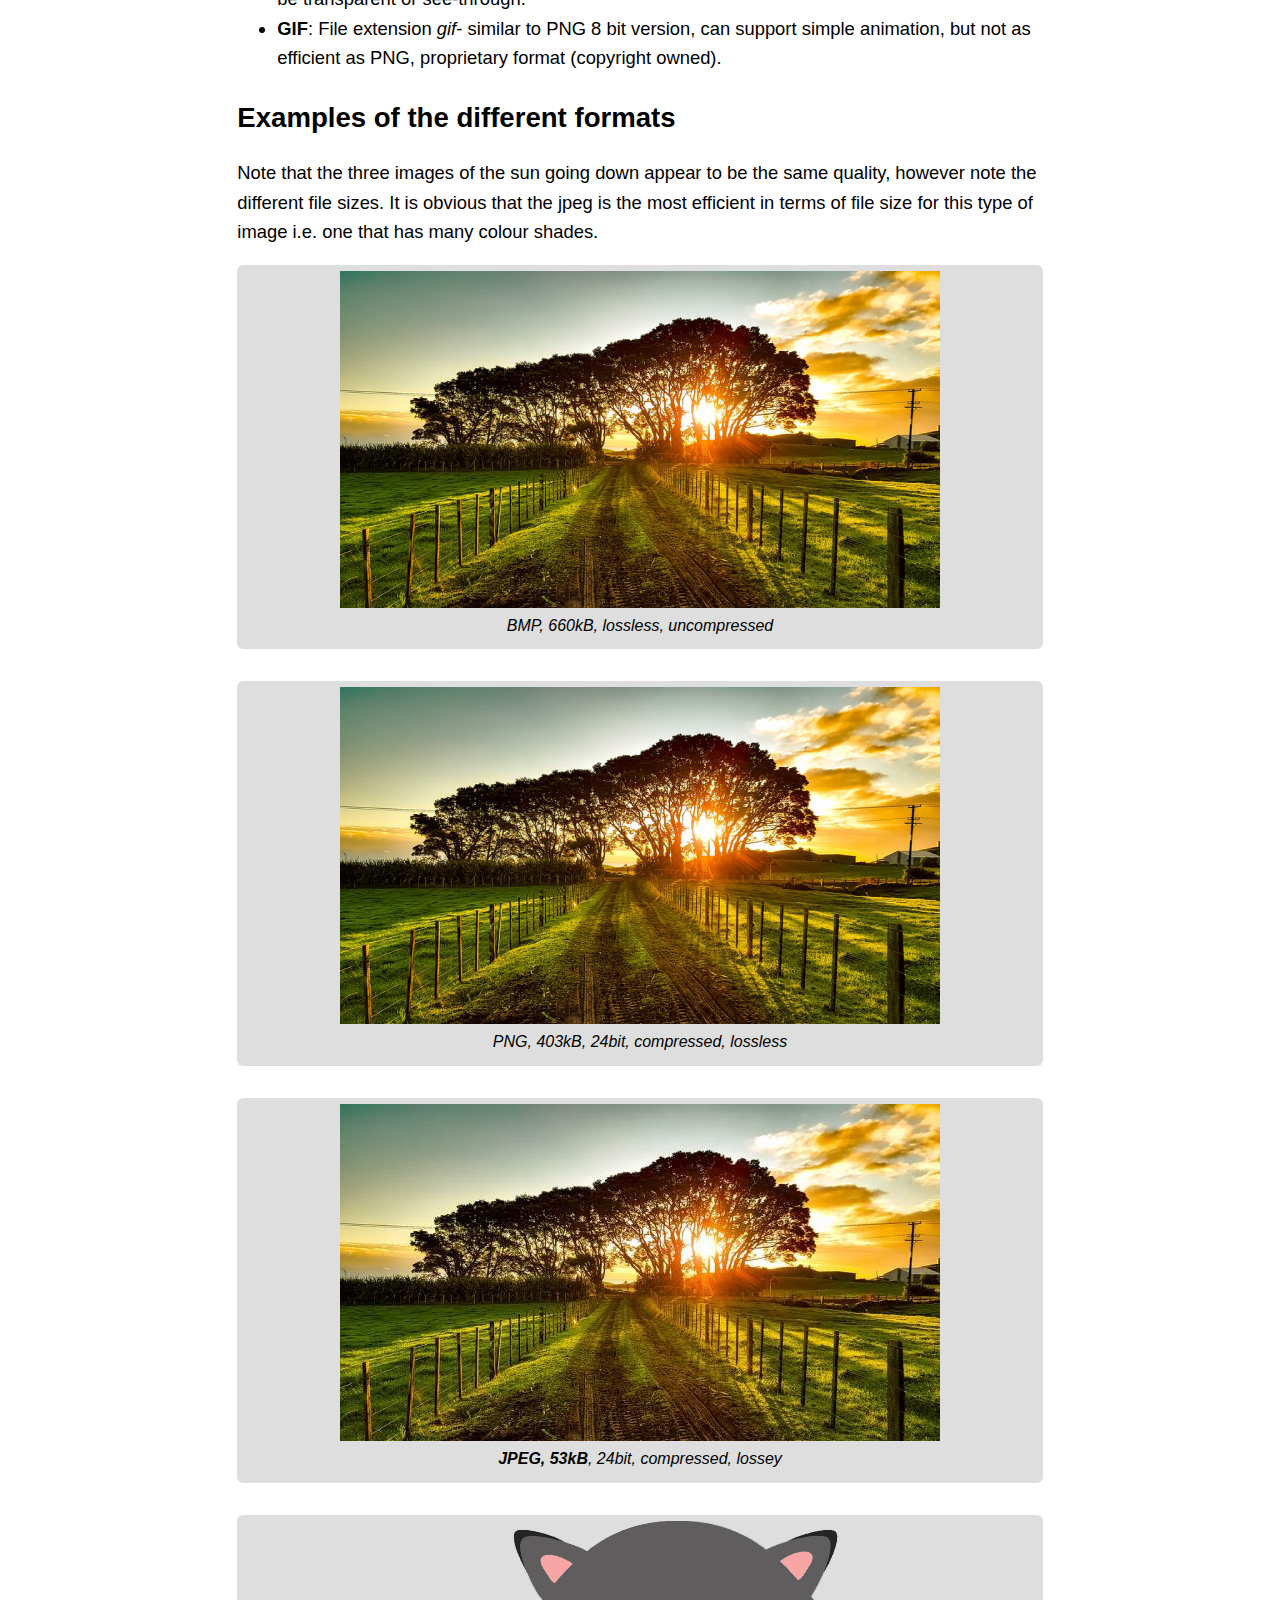
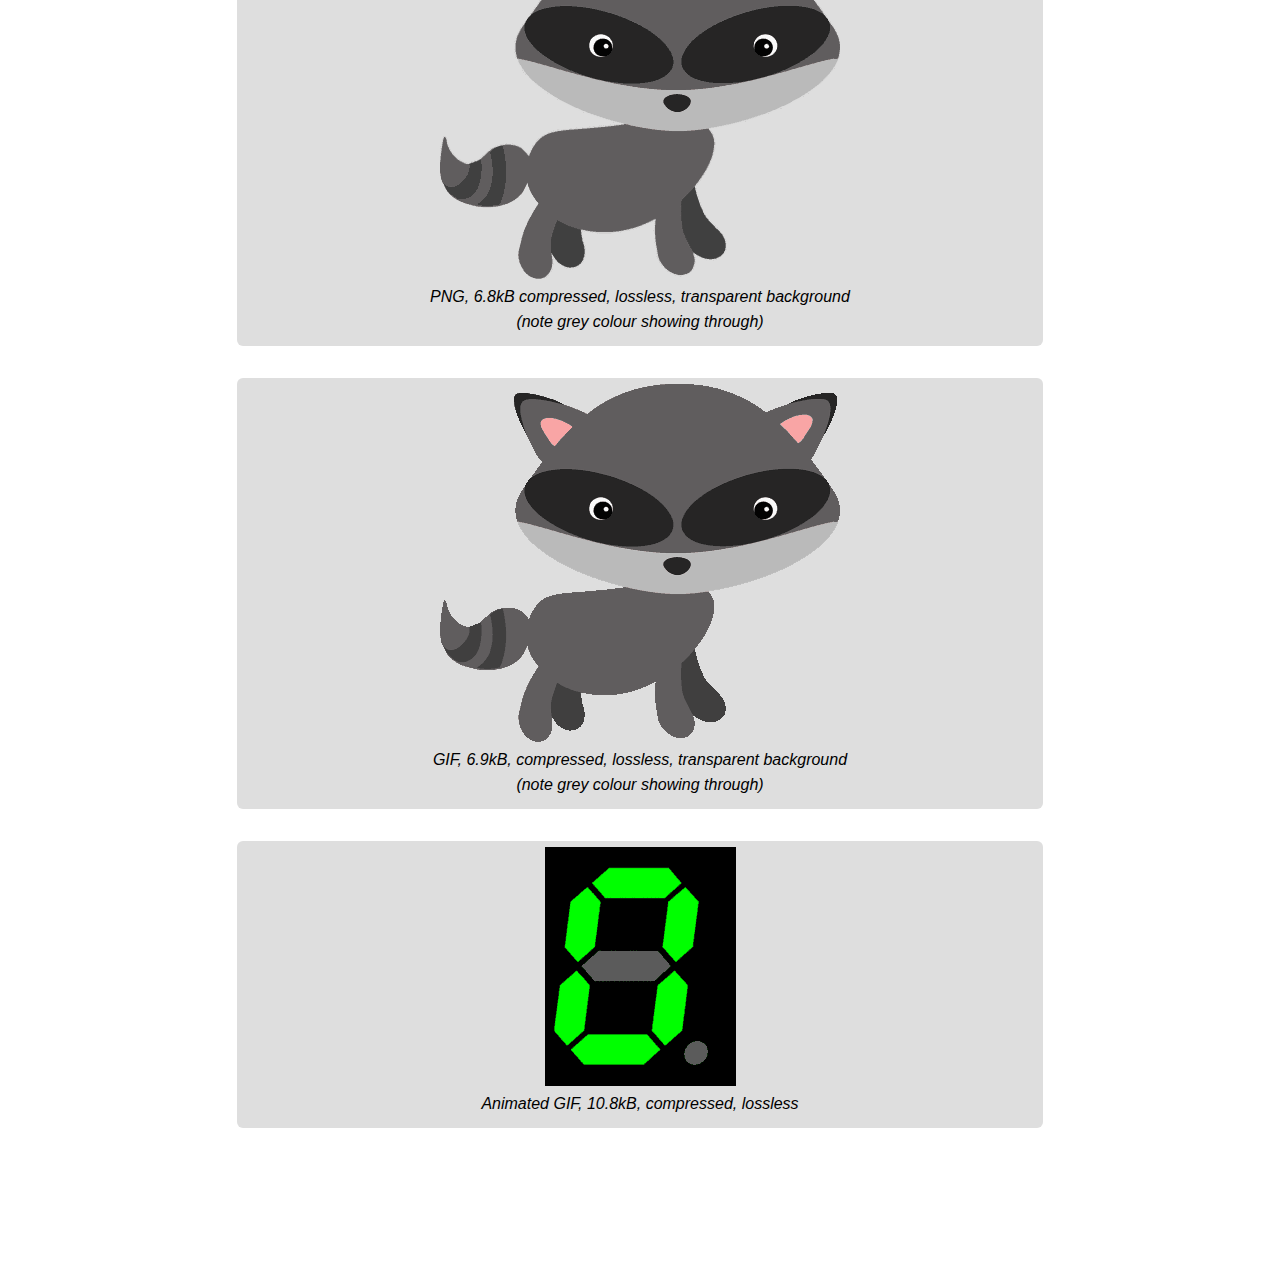
==== commit 12e5333c: "Further edits to page" ====
--- a/images/index.html
+++ b/images/index.html
@@ -14,14 +14,14 @@
     <header>
         <h1 class="site-title"><a href="/">How Stuff Works</a></h1>
         <nav>
-          <ul class="nav-links">
-            <li><a class="nav-link" href="/">Home</a></li>
-            <li><a class="nav-link" href="../the-internet/">The Internet</a></li>
-            <li><a class="nav-link" href="../websites/">Websites</a></li>
-            <li><a class="nav-link" href="#">Images</a></li>
-          </ul>
+            <ul class="nav-links">
+                <li><a class="nav-link" href="/">Home</a></li>
+                <li><a class="nav-link" href="../the-internet/">The Internet</a></li>
+                <li><a class="nav-link" href="../websites/">Websites</a></li>
+                <li><a class="nav-link" href="#">Images</a></li>
+            </ul>
         </nav>
-      </header>
+    </header>
     <main>
         <main>
             <h1>About Images</h1>
@@ -29,42 +29,52 @@
             <p>When an image is displayed on a screen it is represented by a rectangular block of small squares called
                 "pixels".
                 This is also referred to as a "Bitmap". The word pixel is a contraction of the two words "Picture
-                element". The
-                pixels are arranged in a grid containing rows and columns. Each pixel is coloured (though some can be
-                transparent
-                - more on this later) and this colour is made up of a mix of red, green and blue. This is known as the
-                RGB colour
-                system, and it is the one that monitors and screens use. Each of these component colours can have a
-                strength
-                that is represented by a number between 0 and 255. A value of 0 means there is no amount of colour; a
-                value of
-                255 means the colour is at full strength. Therefore the number of different colour shades is red
-                strengths x
-                green strengths x blue stregths or 255 x 255 x 255 => 16,581,375. Pixels are quite small and usually can
-                not
-                be seen unless the image they are a part of is magnified or zoomed. Below is an original image of a
-                train and
-                the area around the light that has been zoomed. The pixels can be clearly seen around the edge of the
-                light.</p>
-            <figure>
-                <img src="assets/moon-train.jpg" alt="TGV train with moon in the sky">
-                <figcaption>(600x337) image at normal zoom</figcaption>
-            </figure>
-            <figure>
-                <img src="assets/pixelated-moon-train-light.png" alt="Pixelated TGV train light">
-                <figcaption>Part of image zoomed
-                    <br>showing pixels
-                </figcaption>
-            </figure>
-
-            <p>
-                It can also be seen that the curved line at the edge of the light is actually made up of 3 or 4 lines of
+                element". The pixels are arranged in a grid containing rows and columns. Each pixel is coloured and has
+                a measure of opaqueness (see-throughness) or Alpha. The resultant colour is made up of a mix of
+                different strength red (R), green (G) and blue (B) colours and the aforementioned opaqueness (A). The system is known as
+                the RGBA colour system, and it is the one that monitors, laptops, tablets, TVs, and phone screens use. The strength of the RGBA
+                values range from 0 to 255. A value of 0 means no 'strength' of that colour and a value of 255 means 'full
+                strength' of the colour. An Alpha value of 0 means the colour is see-through - despite what it's RGB
+                values are - and a value of 255 means the colour is completely opaque i.e. not see through at all.</p>
+            <p>Not counting the Alpha value, the number of different colour shades is the possible red values x the
+                possible green values x the possible blue values, or 255 x 255 x 255 = 16,581,375. The numbers from 0 to
+                255 can be represented by one byte (8 bits) of computer memory. This means each pixel in a RGBA system
+                uses 4 bytes of memory.</p>
+            <p>Pixels are quite small and usually can not be seen unless the image they are a part of is magnified or
+                zoomed. Below are images of a
+                train and the area around the light that has been cropped and zoomed. The pixels around the edge
+                of the
+                light can be clearly seen. It can also be seen that the curved line at the edge of the light is actually made up of 3 or 4
+                lines of
                 pixels, each of
                 a different colour. This effect is called anti-aliasing and is used to cope with the fact that it is
                 hard to
                 represent curved lines with groups of square blocks. Taken together the effect is to blend the colour
                 transition.
-            </p>
+            </p>           
+
+            </p>
+            <figure>
+                <img src="/images/assets/moon-train.jpg" alt="TGV train with moon in the sky">
+                <figcaption>(600x337) image at normal zoom</figcaption>
+            </figure>
+            <figure>
+                <img src="/images/assets/pixelated-moon-train-light.png" alt="Pixelated TGV train light">
+                <figcaption>Part of image zoomed
+                    <br>showing pixels
+                </figcaption>
+            </figure>
+            
+            <h2>Pixel manipulation</h2>
+            <p>The RGBA values of pixels can be manipulated programmatically. For example filters can be applied in image editors such as Photoshop of <a href="https://photopea.com">Photopea</a>. Web browsers have a built in JavaScript (JS) code interpreter, and JS code can: grab the pixels of an image on a web page, manipulate them and write them back to the page. The image below shows how the red values for each pixel in the train image has been set to zero i.e. there is no red in the image.</p>
+            <figure>
+                <img src="/images/assets/train-images.jpg" alt="Screeshot of a train image and it's manipulated version">
+                <figcaption>An image of a train and a version with all red pixel values set to 0
+                </figcaption>
+            </figure>    
+                
+            <p>The following link points to the pixel manipulation web app. There is a link on it to the JS code file. Note you will need to use the browser's back button to get back to this page: <a href="/images/pixel-manipulation/">Pixel manipulation app</a></p>
+            
 
             <h2>Resolution or screen definition</h2>
             <p>
@@ -82,13 +92,13 @@
                 by 11.89cm on a typical desktop monitor.
             </p>
             <p>
-                In contrast a mobile phone such as the Moto G3 has a much higher resolution. In its case it is 294ppi
+                In contrast a mobile phone, such as the iPhone13, has a much higher resolution. In its case it is 460ppi
                 (pixels per inch).
-                This means that the 600 by 337 image ideally will take up a space of 600/294 by 337/294 or 2.05 by 1.15
+                This means that the 600 by 337 image ideally will take up a space of 600/460 by 337/460 or 1.3 by 0.73
                 inches,
-                or 5.21cm by 2.92cm. I write ideally because there are several other factors that determine how big an
+                or 3.3cm by 1.9cm. I write 'ideally' because there are several other factors that determine the size an
                 image
-                will be displayed at, such as what styles the creator of the page has set for image display.
+                will be displayed at - such as what styles the creator of the web page has set for image display.
             </p>
             <p>
                 The high resolutions of mobile phones result in sharper images due to the smaller pixel size. This makes
@@ -163,38 +173,37 @@
                 different file sizes. It is obvious that the jpeg is the most efficient in terms of file size for this
                 type of image i.e. one that has many colour shades.</p>
             <figure>
-                <img src="assets/new-zealand.bmp" alt="Country scene">
+                <img src="/images/assets/new-zealand.bmp" alt="Country scene">
                 <figcaption>BMP, 660kB, lossless, uncompressed</figcaption>
             </figure>
             <figure>
-                <img src="assets/new-zealand.png" alt="Country scene">
+                <img src="/images/assets/new-zealand.png" alt="Country scene">
                 <figcaption>PNG, 403kB, 24bit, compressed, lossless</figcaption>
             </figure>
             <figure>
-                <img src="assets/new-zealand.jpg" alt="Country scene">
+                <img src="/images/assets/new-zealand.jpg" alt="Country scene">
                 <figcaption>
                     <strong>JPEG, 53kB</strong>, 24bit, compressed, lossey
                 </figcaption>
             </figure>
             <figure>
-                <img src="assets/raccoon.png" alt="Cartoon raccoon">
+                <img src="/images/assets/raccoon.png" alt="Cartoon raccoon">
                 <figcaption>PNG, 6.8kB compressed, lossless, transparent background
                     <br>(note grey colour showing through)
                 </figcaption>
             </figure>
             <figure>
-                <img src="assets/raccoon.gif" alt="Cartoon raccoon">
+                <img src="/images/assets/raccoon.gif" alt="Cartoon raccoon">
                 <figcaption>GIF, 6.9kB, compressed, lossless, transparent background
                     <br>(note grey colour showing through)
                 </figcaption>
             </figure>
             <figure>
-                <img src="assets/Seven_segment_display-animated.gif" alt="Dgital clock">
+                <img src="/images/assets/Seven_segment_display-animated.gif" alt="Dgital clock">
                 <figcaption>Animated GIF, 10.8kB, compressed, lossless</figcaption>
             </figure>
 
-            <h3>Pixel Manipulation</h3>
-            <p>Link: <a href="pixel-manipulation/">Open page...</a></p>
+            
 
         </main>
 
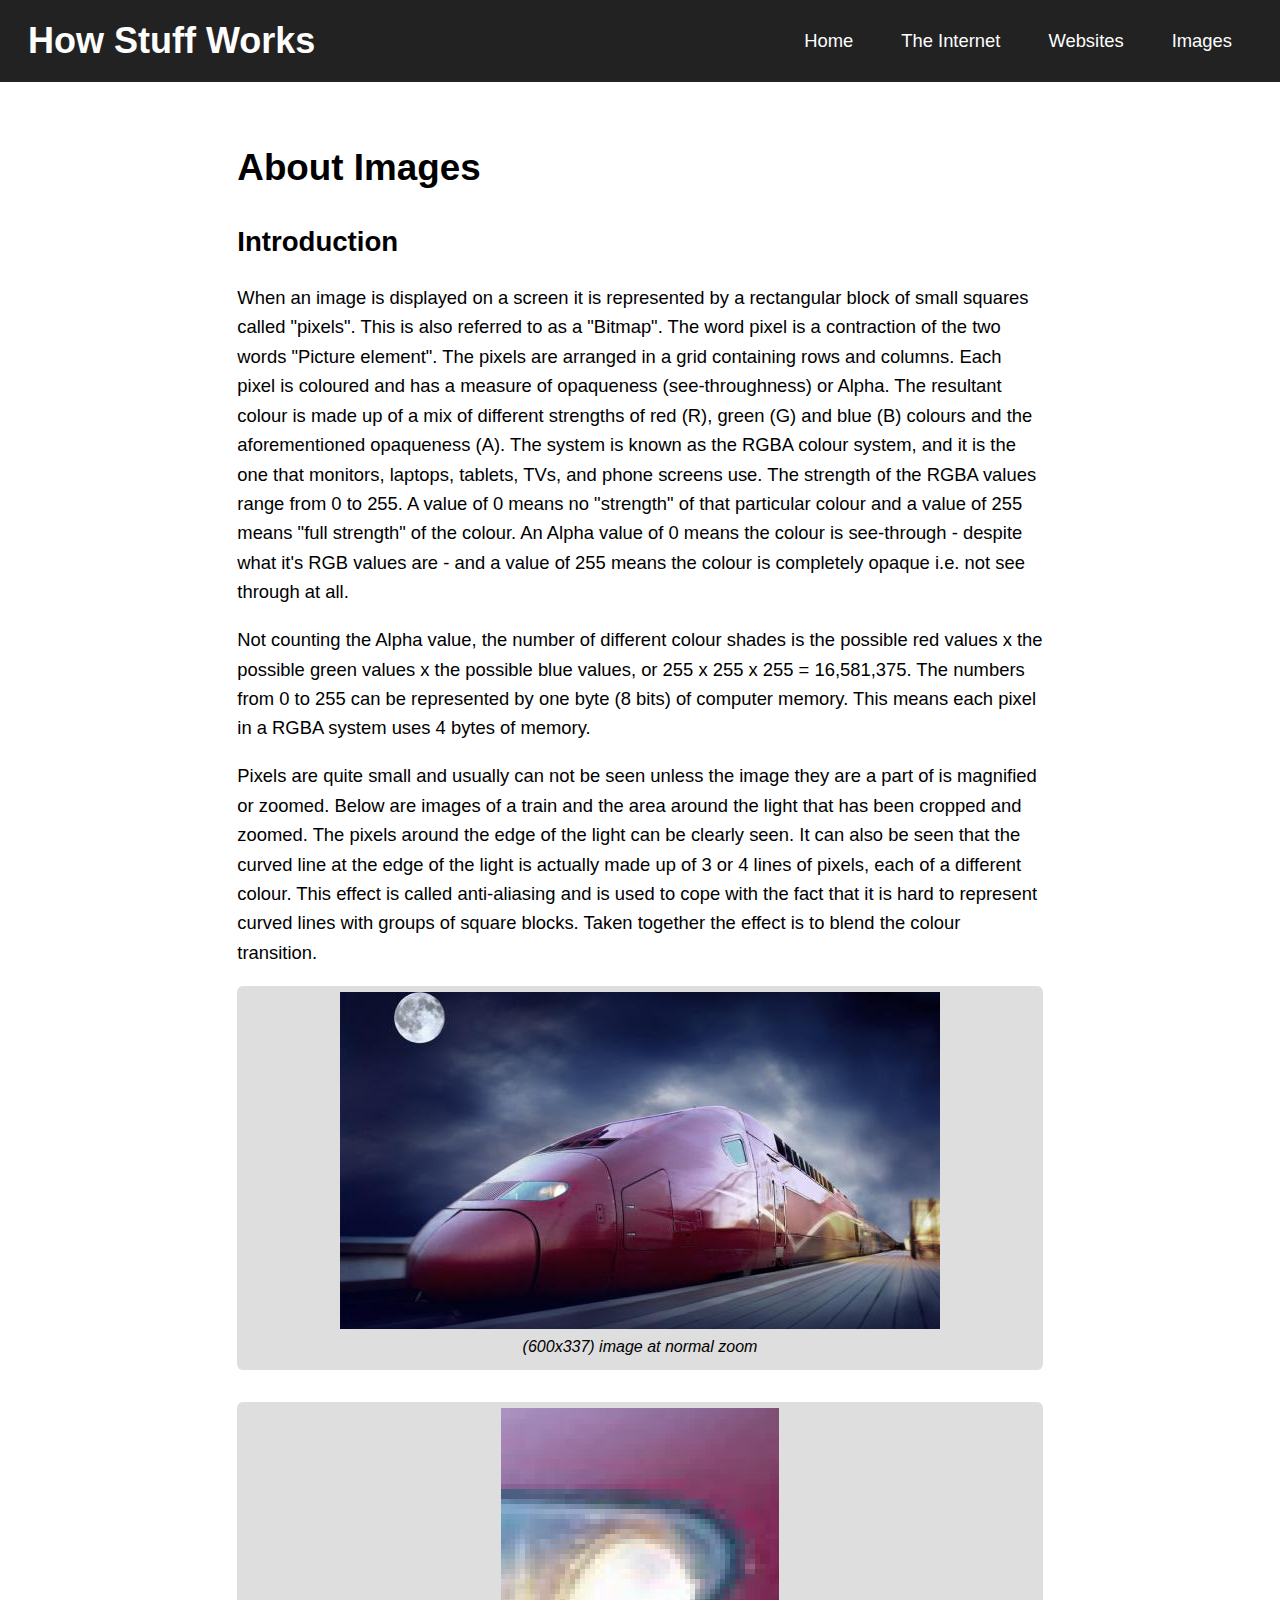
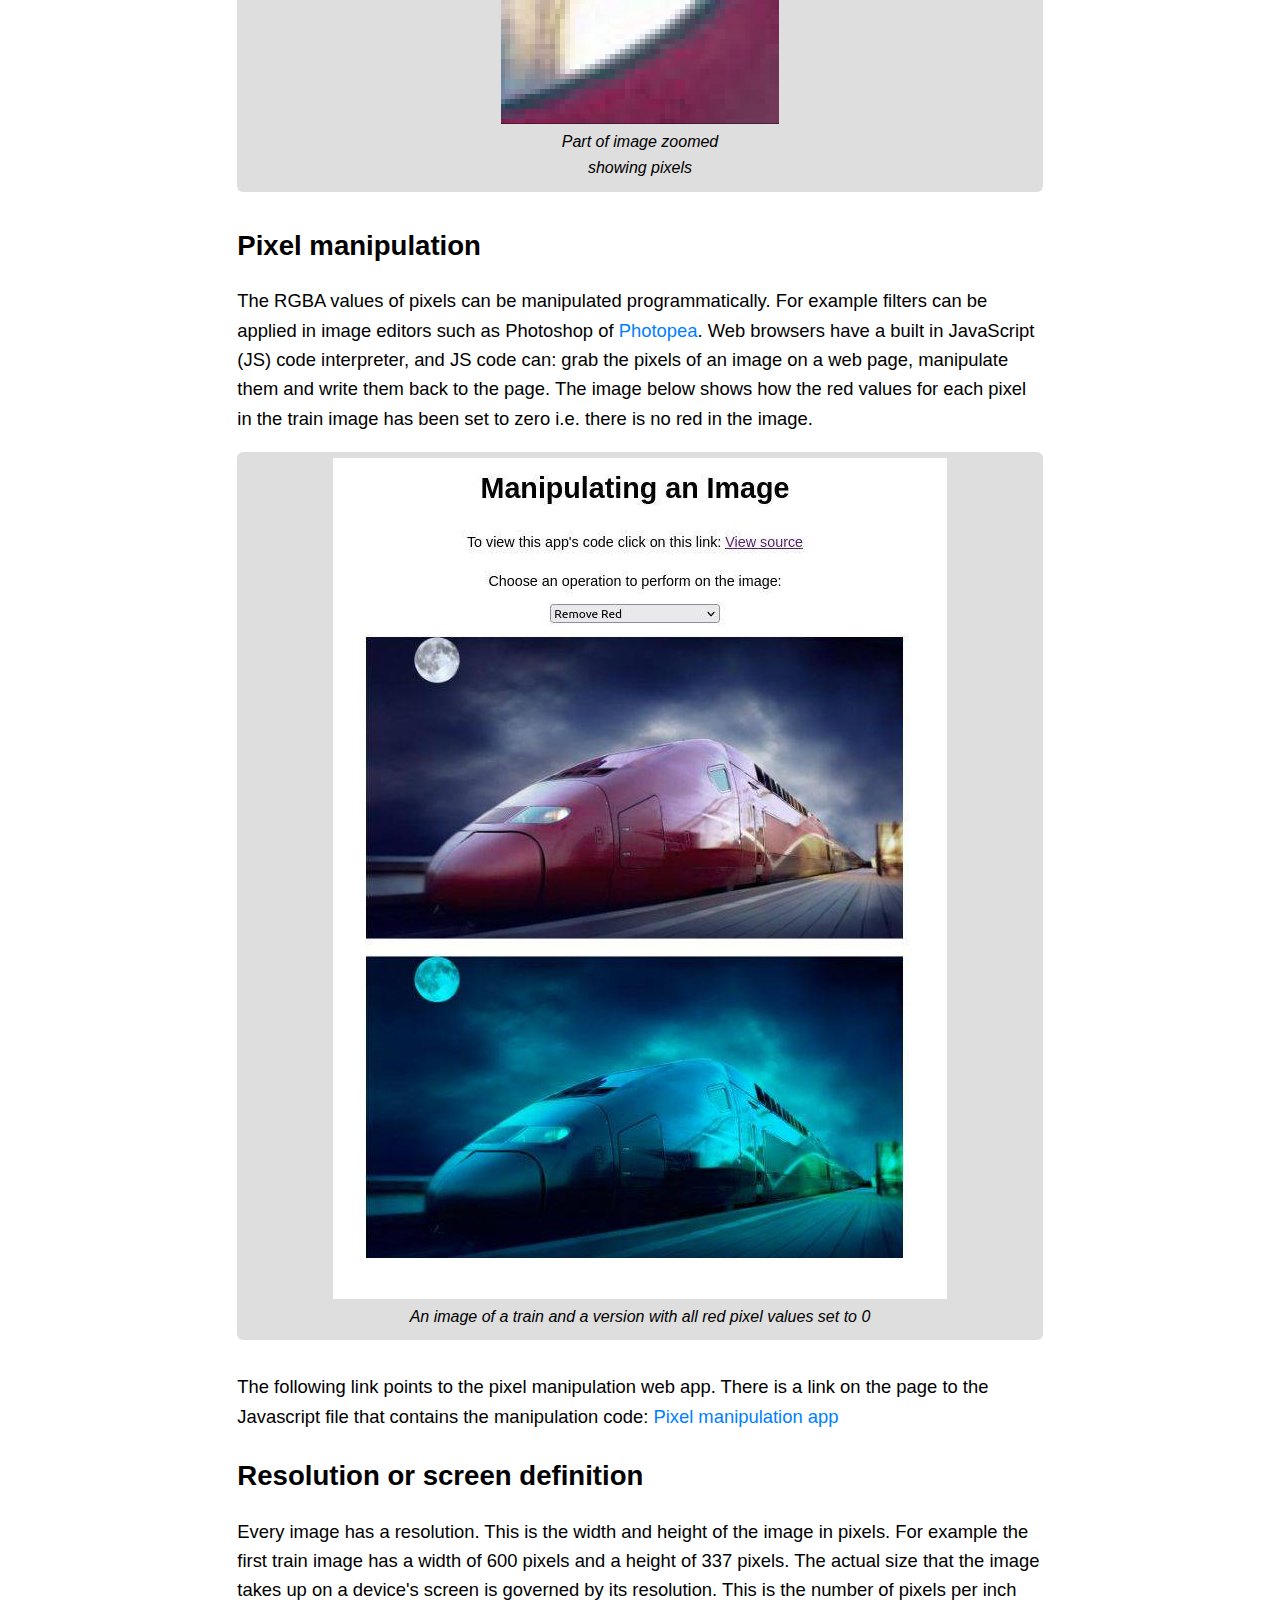
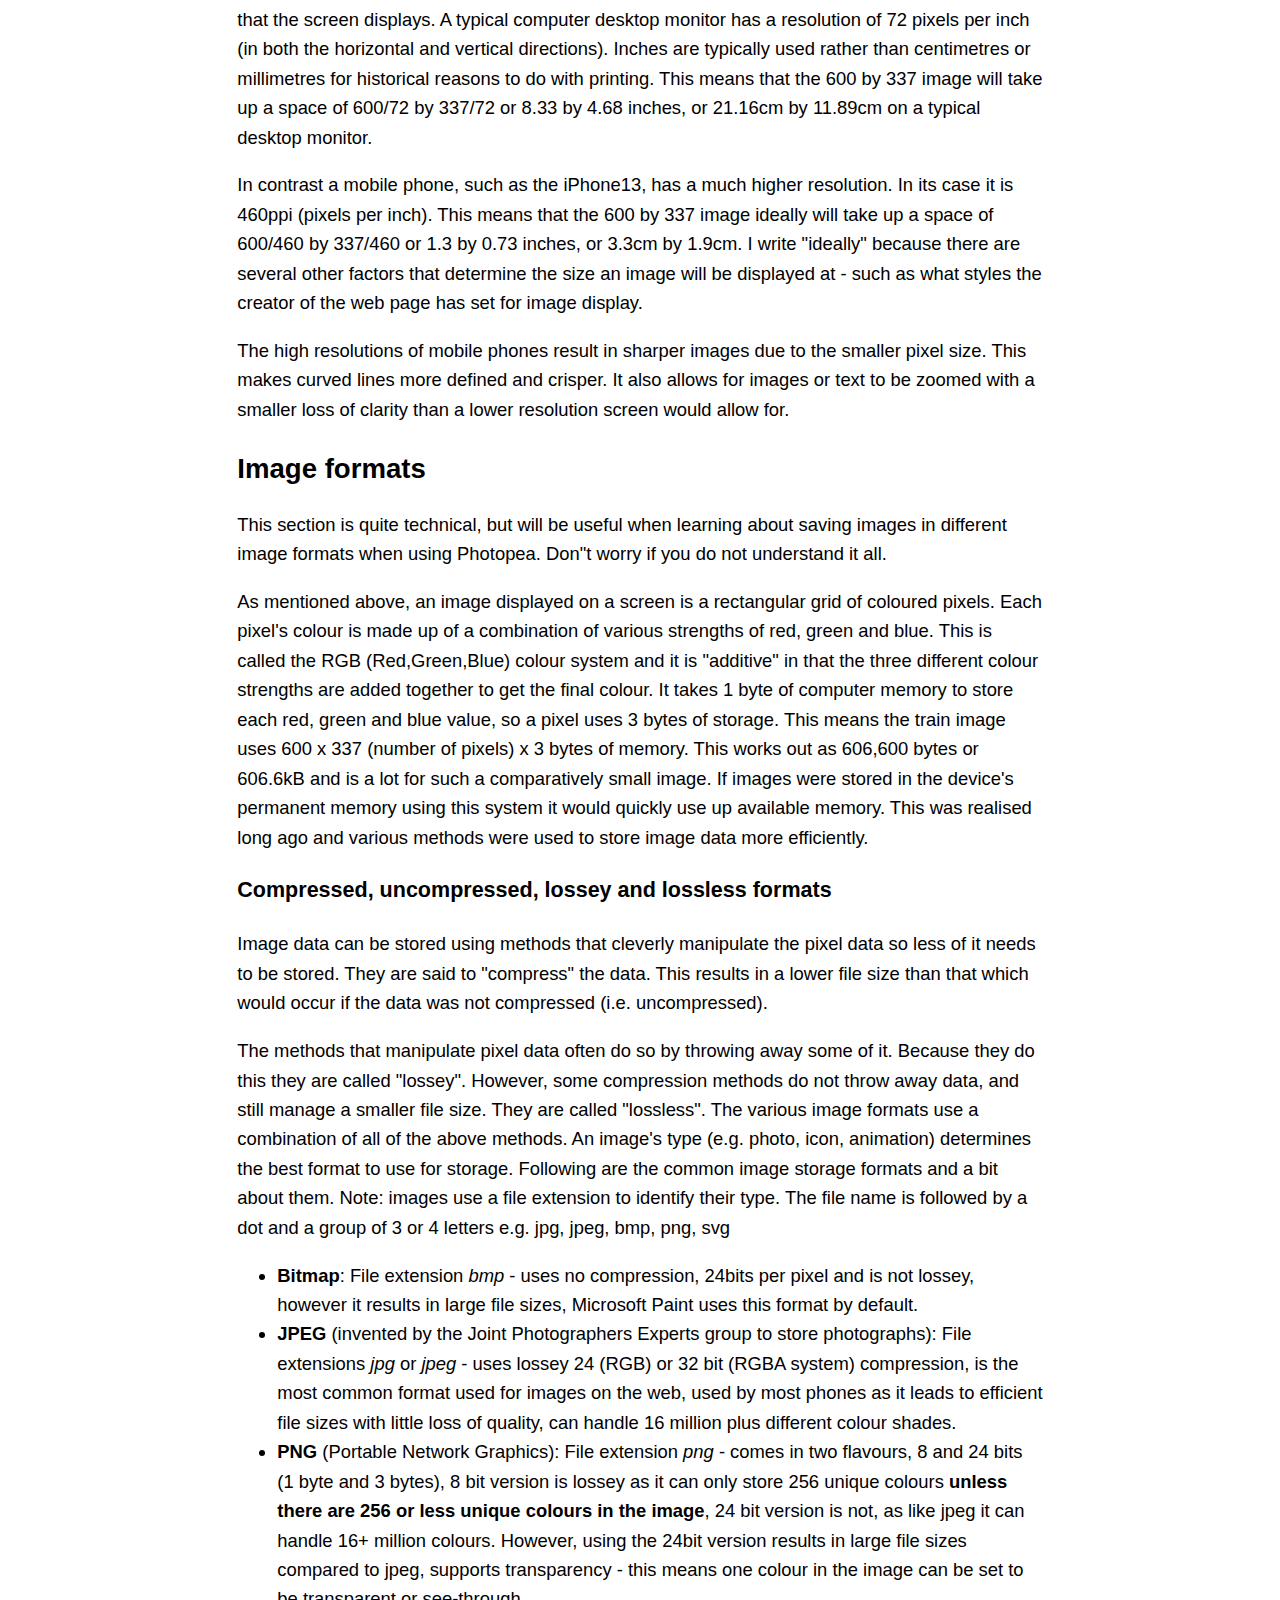
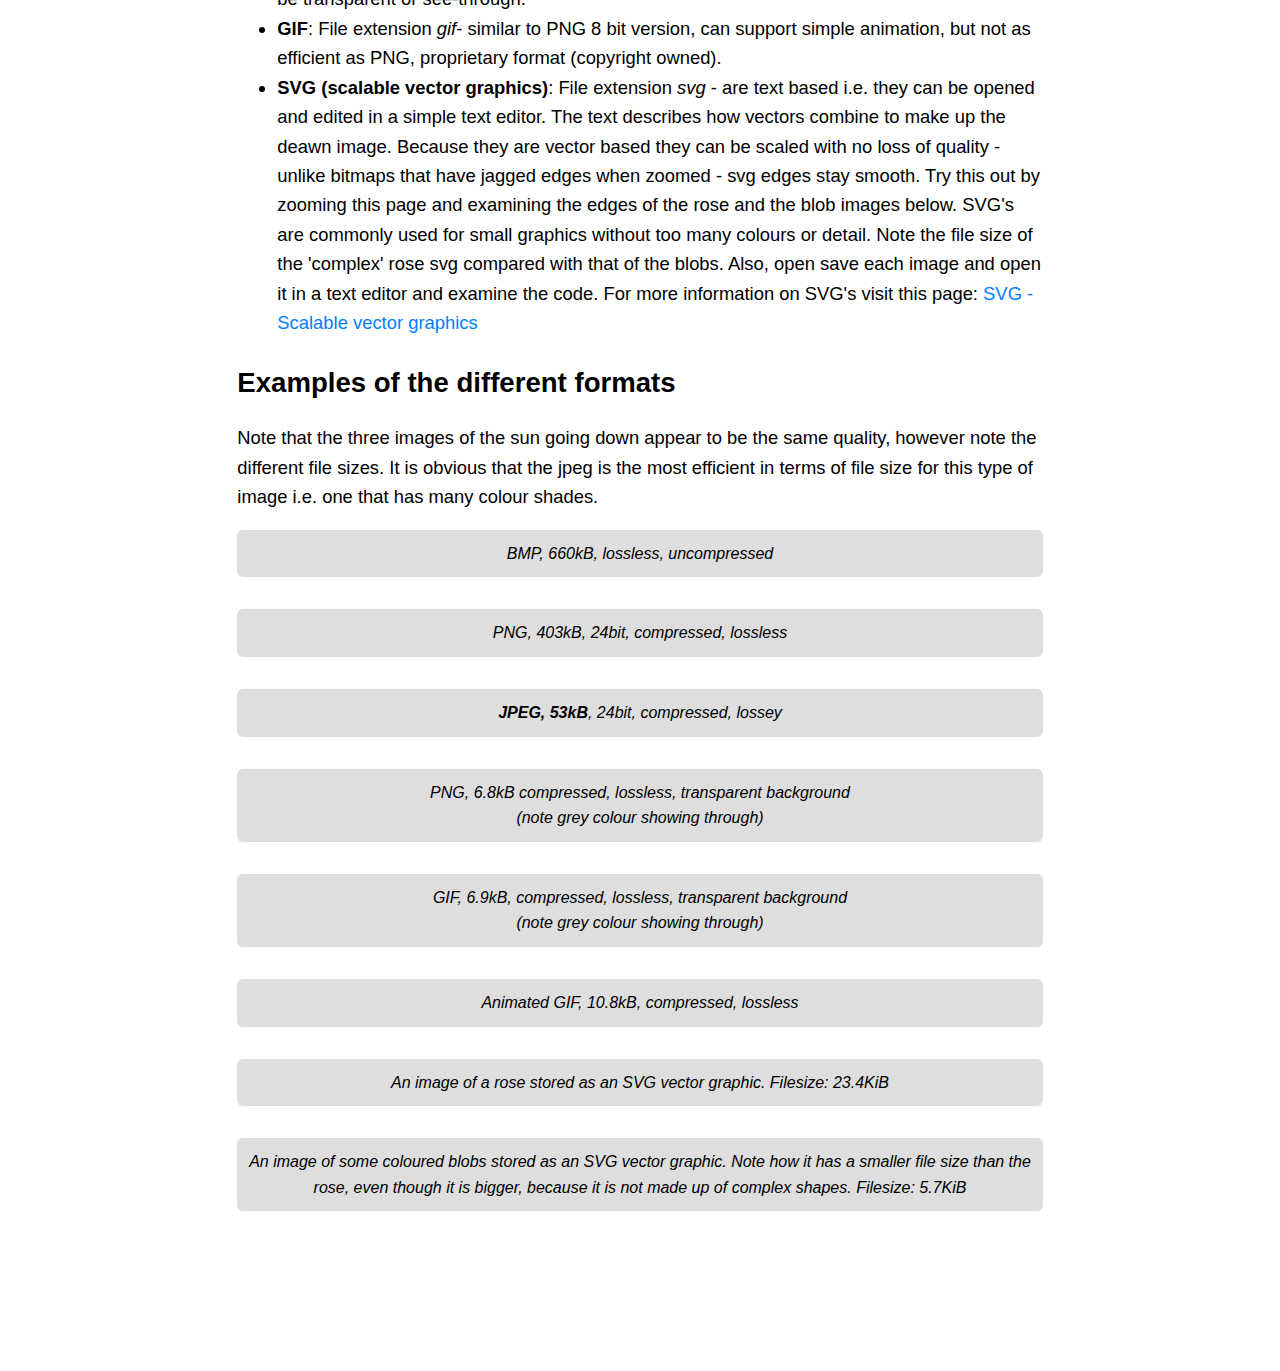
==== commit a9862b7f: "Updated page" ====
--- a/images/index.html
+++ b/images/index.html
@@ -31,10 +31,10 @@
                 This is also referred to as a "Bitmap". The word pixel is a contraction of the two words "Picture
                 element". The pixels are arranged in a grid containing rows and columns. Each pixel is coloured and has
                 a measure of opaqueness (see-throughness) or Alpha. The resultant colour is made up of a mix of
-                different strength red (R), green (G) and blue (B) colours and the aforementioned opaqueness (A). The system is known as
+                different strengths of red (R), green (G) and blue (B) colours and the aforementioned opaqueness (A). The system is known as
                 the RGBA colour system, and it is the one that monitors, laptops, tablets, TVs, and phone screens use. The strength of the RGBA
-                values range from 0 to 255. A value of 0 means no 'strength' of that colour and a value of 255 means 'full
-                strength' of the colour. An Alpha value of 0 means the colour is see-through - despite what it's RGB
+                values range from 0 to 255. A value of 0 means no "strength" of that particular colour and a value of 255 means "full
+                strength" of the colour. An Alpha value of 0 means the colour is see-through - despite what it's RGB
                 values are - and a value of 255 means the colour is completely opaque i.e. not see through at all.</p>
             <p>Not counting the Alpha value, the number of different colour shades is the possible red values x the
                 possible green values x the possible blue values, or 255 x 255 x 255 = 16,581,375. The numbers from 0 to
@@ -56,10 +56,10 @@
             </p>
             <figure>
                 <img src="/images/assets/moon-train.jpg" alt="TGV train with moon in the sky">
-                <figcaption>(600x337) image at normal zoom</figcaption>
-            </figure>
-            <figure>
-                <img src="/images/assets/pixelated-moon-train-light.png" alt="Pixelated TGV train light">
+                <figcaption loading="lazy">(600x337) image at normal zoom</figcaption>
+            </figure>
+            <figure>
+                <img src="/images/assets/pixelated-moon-train-light.png" alt="Pixelated TGV train light" loading="lazy">
                 <figcaption>Part of image zoomed
                     <br>showing pixels
                 </figcaption>
@@ -68,12 +68,12 @@
             <h2>Pixel manipulation</h2>
             <p>The RGBA values of pixels can be manipulated programmatically. For example filters can be applied in image editors such as Photoshop of <a href="https://photopea.com">Photopea</a>. Web browsers have a built in JavaScript (JS) code interpreter, and JS code can: grab the pixels of an image on a web page, manipulate them and write them back to the page. The image below shows how the red values for each pixel in the train image has been set to zero i.e. there is no red in the image.</p>
             <figure>
-                <img src="/images/assets/train-images.jpg" alt="Screeshot of a train image and it's manipulated version">
+                <img src="/images/assets/train-images.jpg" alt="screeshot of a train image and it's manipulated version" loading="lazy">
                 <figcaption>An image of a train and a version with all red pixel values set to 0
                 </figcaption>
             </figure>    
                 
-            <p>The following link points to the pixel manipulation web app. There is a link on it to the JS code file. Note you will need to use the browser's back button to get back to this page: <a href="/images/pixel-manipulation/">Pixel manipulation app</a></p>
+            <p>The following link points to the pixel manipulation web app. There is a link on the page to the Javascript file that contains the manipulation code: <a href="/images/pixel-manipulation/">Pixel manipulation app</a></p>
             
 
             <h2>Resolution or screen definition</h2>
@@ -96,7 +96,7 @@
                 (pixels per inch).
                 This means that the 600 by 337 image ideally will take up a space of 600/460 by 337/460 or 1.3 by 0.73
                 inches,
-                or 3.3cm by 1.9cm. I write 'ideally' because there are several other factors that determine the size an
+                or 3.3cm by 1.9cm. I write "ideally" because there are several other factors that determine the size an
                 image
                 will be displayed at - such as what styles the creator of the web page has set for image display.
             </p>
@@ -107,7 +107,7 @@
             </p>
             <h2>Image formats</h2>
             <p>This section is quite technical, but will be useful when learning about saving images in different image
-                formats when using Photopea. Don't worry if you do not understand it all.</p>
+                formats when using Photopea. Don"t worry if you do not understand it all.</p>
             <p>As mentioned above, an image displayed on a screen is a rectangular grid of coloured pixels. Each pixel's
                 colour
                 is made up of a combination of various strengths of red, green and blue. This is called the RGB
@@ -167,43 +167,54 @@
                     PNG, proprietary
                     format (copyright owned).
                 </li>
+                <li>
+                    <strong>SVG (scalable vector graphics)</strong>: File extension
+                    <em>svg</em> - are text based i.e. they can be opened and edited in a simple text editor. The text describes how vectors combine to make up the deawn image. Because they are vector based they can be scaled with no loss of quality - unlike bitmaps that have jagged edges when zoomed - svg edges stay smooth. Try this out by zooming this page and examining the edges of the rose and the blob images below. SVG's are commonly used for small graphics without too many colours or detail. Note the file size of the 'complex' rose svg compared with that of the blobs. Also, open save each image and open it in a text editor and examine the code. For more information on SVG's visit this page: <a href="https://developer.mozilla.org/en-US/docs/Web/SVG">SVG - Scalable vector graphics</a>
+                </li>
             </ul>
             <h2>Examples of the different formats</h2>
             <p>Note that the three images of the sun going down appear to be the same quality, however note the
                 different file sizes. It is obvious that the jpeg is the most efficient in terms of file size for this
                 type of image i.e. one that has many colour shades.</p>
             <figure>
-                <img src="/images/assets/new-zealand.bmp" alt="Country scene">
+                <img src="/images/assets/contry-sunset-through-trees.bmp" alt="Country scene" loading="lazy">
                 <figcaption>BMP, 660kB, lossless, uncompressed</figcaption>
             </figure>
             <figure>
-                <img src="/images/assets/new-zealand.png" alt="Country scene">
+                <img src="/images/assets/contry-sunset-through-trees.png" alt="Country scene" loading="lazy">
                 <figcaption>PNG, 403kB, 24bit, compressed, lossless</figcaption>
             </figure>
             <figure>
-                <img src="/images/assets/new-zealand.jpg" alt="Country scene">
+                <img src="/images/assets/contry-sunset-through-trees.jpg" alt="Country scene" loading="lazy">
                 <figcaption>
                     <strong>JPEG, 53kB</strong>, 24bit, compressed, lossey
                 </figcaption>
             </figure>
             <figure>
-                <img src="/images/assets/raccoon.png" alt="Cartoon raccoon">
+                <img src="/images/assets/raccoon.png" alt="Cartoon raccoon" loading="lazy">
                 <figcaption>PNG, 6.8kB compressed, lossless, transparent background
                     <br>(note grey colour showing through)
                 </figcaption>
             </figure>
             <figure>
-                <img src="/images/assets/raccoon.gif" alt="Cartoon raccoon">
+                <img src="/images/assets/raccoon.gif" alt="Cartoon raccoon" loading="lazy">
                 <figcaption>GIF, 6.9kB, compressed, lossless, transparent background
                     <br>(note grey colour showing through)
                 </figcaption>
             </figure>
             <figure>
-                <img src="/images/assets/Seven_segment_display-animated.gif" alt="Dgital clock">
+                <img src="/images/assets/Seven_segment_display-animated.gif" alt="Dgital clock" loading="lazy">
                 <figcaption>Animated GIF, 10.8kB, compressed, lossless</figcaption>
             </figure>
-
-            
+            <figure>
+                <img src="/images/assets/rose.svg" alt="Red rose" loading="lazy">
+                <figcaption>An image of a rose stored as an SVG vector graphic. Filesize: 23.4KiB</figcaption>
+            </figure>        
+            <figure>
+                <img src="/images/assets/blobs.svg" alt="Coloured blob shapes on a black backkground" loading="lazy">
+                <figcaption>An image of some coloured blobs stored as an SVG vector graphic. Note how it has a smaller file size than the rose, even though it is bigger, because it is not made up of complex shapes. Filesize: 5.7KiB</figcaption>
+            </figure>  
+            <!-- Animated gif maker: https://ezgif.com/maker           -->
 
         </main>
 
